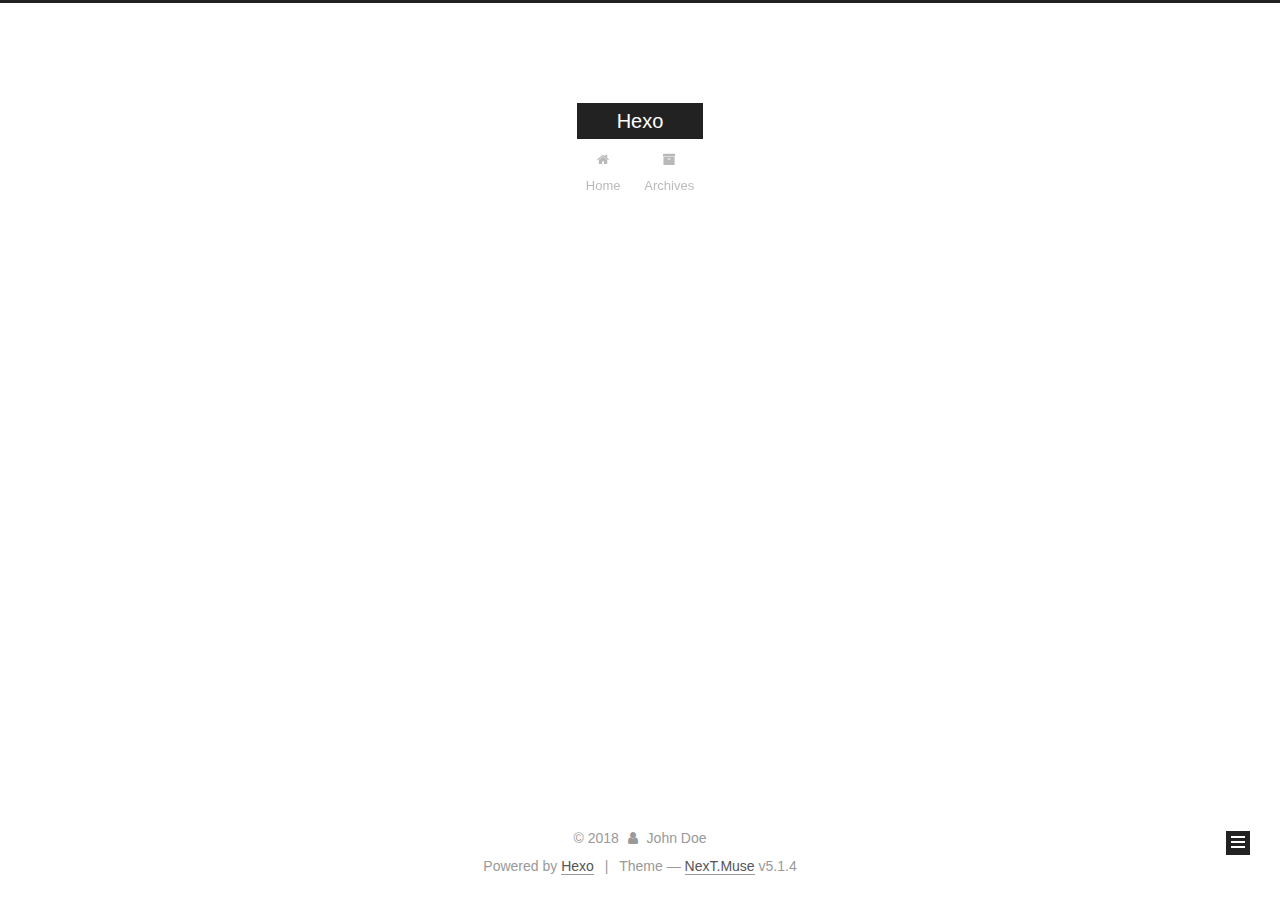
==== archives/index.html @ 98f37460 "Site updated: 2018-10-31 22:05:42" ====
<!DOCTYPE html>



  


<html class="theme-next muse use-motion" lang="">
<head><meta name="generator" content="Hexo 3.8.0">
  <meta charset="UTF-8">
<meta http-equiv="X-UA-Compatible" content="IE=edge">
<meta name="viewport" content="width=device-width, initial-scale=1, maximum-scale=1">
<meta name="theme-color" content="#222">









<meta http-equiv="Cache-Control" content="no-transform">
<meta http-equiv="Cache-Control" content="no-siteapp">
















  
  
  <link href="/lib/fancybox/source/jquery.fancybox.css?v=2.1.5" rel="stylesheet" type="text/css">







<link href="/lib/font-awesome/css/font-awesome.min.css?v=4.6.2" rel="stylesheet" type="text/css">

<link href="/css/main.css?v=5.1.4" rel="stylesheet" type="text/css">


  <link rel="apple-touch-icon" sizes="180x180" href="/images/apple-touch-icon-next.png?v=5.1.4">


  <link rel="icon" type="image/png" sizes="32x32" href="/images/favicon-32x32-next.png?v=5.1.4">


  <link rel="icon" type="image/png" sizes="16x16" href="/images/favicon-16x16-next.png?v=5.1.4">


  <link rel="mask-icon" href="/images/logo.svg?v=5.1.4" color="#222">





  <meta name="keywords" content="Hexo, NexT">










<meta property="og:type" content="website">
<meta property="og:title" content="Hexo">
<meta property="og:url" content="http://yoursite.com/archives/index.html">
<meta property="og:site_name" content="Hexo">
<meta property="og:locale" content="default">
<meta name="twitter:card" content="summary">
<meta name="twitter:title" content="Hexo">



<script type="text/javascript" id="hexo.configurations">
  var NexT = window.NexT || {};
  var CONFIG = {
    root: '/',
    scheme: 'Muse',
    version: '5.1.4',
    sidebar: {"position":"left","display":"post","offset":12,"b2t":false,"scrollpercent":false,"onmobile":false},
    fancybox: true,
    tabs: true,
    motion: {"enable":true,"async":false,"transition":{"post_block":"fadeIn","post_header":"slideDownIn","post_body":"slideDownIn","coll_header":"slideLeftIn","sidebar":"slideUpIn"}},
    duoshuo: {
      userId: '0',
      author: 'Author'
    },
    algolia: {
      applicationID: '',
      apiKey: '',
      indexName: '',
      hits: {"per_page":10},
      labels: {"input_placeholder":"Search for Posts","hits_empty":"We didn't find any results for the search: ${query}","hits_stats":"${hits} results found in ${time} ms"}
    }
  };
</script>



  <link rel="canonical" href="http://yoursite.com/archives/">





  <title>Archive | Hexo</title>
  








</head>

<body itemscope="" itemtype="http://schema.org/WebPage" lang="default">

  
  
    
  

  <div class="container sidebar-position-left page-archive">
    <div class="headband"></div>

    <header id="header" class="header" itemscope="" itemtype="http://schema.org/WPHeader">
      <div class="header-inner"><div class="site-brand-wrapper">
  <div class="site-meta ">
    

    <div class="custom-logo-site-title">
      <a href="/" class="brand" rel="start">
        <span class="logo-line-before"><i></i></span>
        <span class="site-title">Hexo</span>
        <span class="logo-line-after"><i></i></span>
      </a>
    </div>
      
        <p class="site-subtitle"></p>
      
  </div>

  <div class="site-nav-toggle">
    <button>
      <span class="btn-bar"></span>
      <span class="btn-bar"></span>
      <span class="btn-bar"></span>
    </button>
  </div>
</div>

<nav class="site-nav">
  

  
    <ul id="menu" class="menu">
      
        
        <li class="menu-item menu-item-home">
          <a href="/" rel="section">
            
              <i class="menu-item-icon fa fa-fw fa-home"></i> <br>
            
            Home
          </a>
        </li>
      
        
        <li class="menu-item menu-item-archives">
          <a href="/archives/" rel="section">
            
              <i class="menu-item-icon fa fa-fw fa-archive"></i> <br>
            
            Archives
          </a>
        </li>
      

      
    </ul>
  

  
</nav>



 </div>
    </header>

    <main id="main" class="main">
      <div class="main-inner">
        <div class="content-wrap">
          <div id="content" class="content">
            

  
  
  
  <div class="post-block archive">
    <div id="posts" class="posts-collapse">
      <span class="archive-move-on"></span>

      <span class="archive-page-counter">
        
        
        
          
        
        Um..! 1 post. Keep on posting.
      </span>

      

        
        
        

        
          
          <div class="collection-title">
            <h1 class="archive-year" id="archive-year-2018">2018</h1>
          </div>
        
        

        

  <article class="post post-type-normal" itemscope="" itemtype="http://schema.org/Article">
    <header class="post-header">

      <h2 class="post-title">
        
            <a class="post-title-link" href="/2018/10/31/hello-world/" itemprop="url">
              
                <span itemprop="name">Hello World</span>
              
            </a>
        
      </h2>

      <div class="post-meta">
        <time class="post-time" itemprop="dateCreated" datetime="2018-10-31T20:22:15+08:00" content="2018-10-31">
          10-31
        </time>
      </div>

    </header>
  </article>



      

    </div>
  </div>
  
  
  

  



          </div>
          


          

        </div>
        
          
  
  <div class="sidebar-toggle">
    <div class="sidebar-toggle-line-wrap">
      <span class="sidebar-toggle-line sidebar-toggle-line-first"></span>
      <span class="sidebar-toggle-line sidebar-toggle-line-middle"></span>
      <span class="sidebar-toggle-line sidebar-toggle-line-last"></span>
    </div>
  </div>

  <aside id="sidebar" class="sidebar">
    
    <div class="sidebar-inner">

      

      

      <section class="site-overview-wrap sidebar-panel sidebar-panel-active">
        <div class="site-overview">
          <div class="site-author motion-element" itemprop="author" itemscope="" itemtype="http://schema.org/Person">
            
              <p class="site-author-name" itemprop="name">John Doe</p>
              <p class="site-description motion-element" itemprop="description"></p>
          </div>

          <nav class="site-state motion-element">

            
              <div class="site-state-item site-state-posts">
              
                <a href="/archives/">
              
                  <span class="site-state-item-count">1</span>
                  <span class="site-state-item-name">posts</span>
                </a>
              </div>
            

            

            

          </nav>

          

          

          
          

          
          

          

        </div>
      </section>

      

      

    </div>
  </aside>


        
      </div>
    </main>

    <footer id="footer" class="footer">
      <div class="footer-inner">
        <div class="copyright">&copy; <span itemprop="copyrightYear">2018</span>
  <span class="with-love">
    <i class="fa fa-user"></i>
  </span>
  <span class="author" itemprop="copyrightHolder">John Doe</span>

  
</div>


  <div class="powered-by">Powered by <a class="theme-link" target="_blank" href="https://hexo.io">Hexo</a></div>



  <span class="post-meta-divider">|</span>



  <div class="theme-info">Theme &mdash; <a class="theme-link" target="_blank" href="https://github.com/iissnan/hexo-theme-next">NexT.Muse</a> v5.1.4</div>




        







        
      </div>
    </footer>

    
      <div class="back-to-top">
        <i class="fa fa-arrow-up"></i>
        
      </div>
    

    

  </div>

  

<script type="text/javascript">
  if (Object.prototype.toString.call(window.Promise) !== '[object Function]') {
    window.Promise = null;
  }
</script>









  












  
  
    <script type="text/javascript" src="/lib/jquery/index.js?v=2.1.3"></script>
  

  
  
    <script type="text/javascript" src="/lib/fastclick/lib/fastclick.min.js?v=1.0.6"></script>
  

  
  
    <script type="text/javascript" src="/lib/jquery_lazyload/jquery.lazyload.js?v=1.9.7"></script>
  

  
  
    <script type="text/javascript" src="/lib/velocity/velocity.min.js?v=1.2.1"></script>
  

  
  
    <script type="text/javascript" src="/lib/velocity/velocity.ui.min.js?v=1.2.1"></script>
  

  
  
    <script type="text/javascript" src="/lib/fancybox/source/jquery.fancybox.pack.js?v=2.1.5"></script>
  


  


  <script type="text/javascript" src="/js/src/utils.js?v=5.1.4"></script>

  <script type="text/javascript" src="/js/src/motion.js?v=5.1.4"></script>



  
  

  

  


  <script type="text/javascript" src="/js/src/bootstrap.js?v=5.1.4"></script>



  


  




	





  





  












  





  

  

  

  
  

  

  

  

</body>
</html>
---- css/main.css ----
/* normalize.css v3.0.2 | MIT License | git.io/normalize */
html {
  font-family: sans-serif; /* 1 */
  -ms-text-size-adjust: 100%; /* 2 */
  -webkit-text-size-adjust: 100%; /* 2 */
}
body {
  margin: 0;
}
article,
aside,
details,
figcaption,
figure,
footer,
header,
hgroup,
main,
menu,
nav,
section,
summary {
  display: block;
}
audio,
canvas,
progress,
video {
  display: inline-block; /* 1 */
  vertical-align: baseline; /* 2 */
}
audio:not([controls]) {
  display: none;
  height: 0;
}
[hidden],
template {
  display: none;
}
a {
  background-color: transparent;
}
a:active,
a:hover {
  outline: 0;
}
abbr[title] {
  border-bottom: 1px dotted;
}
b,
strong {
  font-weight: bold;
}
dfn {
  font-style: italic;
}
h1 {
  font-size: 2em;
  margin: 0.67em 0;
}
mark {
  background: #ff0;
  color: #000;
}
small {
  font-size: 80%;
}
sub,
sup {
  font-size: 75%;
  line-height: 0;
  position: relative;
  vertical-align: baseline;
}
sup {
  top: -0.5em;
}
sub {
  bottom: -0.25em;
}
img {
  border: 0;
}
svg:not(:root) {
  overflow: hidden;
}
figure {
  margin: 1em 40px;
}
hr {
  -moz-box-sizing: content-box;
  box-sizing: content-box;
  height: 0;
}
pre {
  overflow: auto;
}
code,
kbd,
pre,
samp {
  font-family: monospace, monospace;
  font-size: 1em;
}
button,
input,
optgroup,
select,
textarea {
  color: inherit; /* 1 */
  font: inherit; /* 2 */
  margin: 0; /* 3 */
}
button {
  overflow: visible;
}
button,
select {
  text-transform: none;
}
button,
html input[type="button"],
input[type="reset"],
input[type="submit"] {
  -webkit-appearance: button; /* 2 */
  cursor: pointer; /* 3 */
}
button[disabled],
html input[disabled] {
  cursor: default;
}
button::-moz-focus-inner,
input::-moz-focus-inner {
  border: 0;
  padding: 0;
}
input {
  line-height: normal;
}
input[type="checkbox"],
input[type="radio"] {
  box-sizing: border-box; /* 1 */
  padding: 0; /* 2 */
}
input[type="number"]::-webkit-inner-spin-button,
input[type="number"]::-webkit-outer-spin-button {
  height: auto;
}
input[type="search"] {
  -webkit-appearance: textfield; /* 1 */
  -moz-box-sizing: content-box;
  -webkit-box-sizing: content-box; /* 2 */
  box-sizing: content-box;
}
input[type="search"]::-webkit-search-cancel-button,
input[type="search"]::-webkit-search-decoration {
  -webkit-appearance: none;
}
fieldset {
  border: 1px solid #c0c0c0;
  margin: 0 2px;
  padding: 0.35em 0.625em 0.75em;
}
legend {
  border: 0; /* 1 */
  padding: 0; /* 2 */
}
textarea {
  overflow: auto;
}
optgroup {
  font-weight: bold;
}
table {
  border-collapse: collapse;
  border-spacing: 0;
}
td,
th {
  padding: 0;
}
::selection {
  background: #262a30;
  color: #fff;
}
body {
  position: relative;
  font-family: 'Lato', "PingFang SC", "Microsoft YaHei", sans-serif;
  font-size: 14px;
  line-height: 2;
  color: #555;
  background: #fff;
}
@media (max-width: 767px) {
  body {
    padding-right: 0 !important;
  }
}
@media (min-width: 768px) and (max-width: 991px) {
  body {
    padding-right: 0 !important;
  }
}
@media (min-width: 1600px) {
  body {
    font-size: 16px;
  }
}
h1,
h2,
h3,
h4,
h5,
h6 {
  margin: 0;
  padding: 0;
  font-weight: bold;
  line-height: 1.5;
  font-family: 'Lato', "PingFang SC", "Microsoft YaHei", sans-serif;
}
h2,
h3,
h4,
h5,
h6 {
  margin: 20px 0 15px;
}
h1 {
  font-size: 22px;
}
@media (max-width: 767px) {
  h1 {
    font-size: 18px;
  }
}
h2 {
  font-size: 20px;
}
@media (max-width: 767px) {
  h2 {
    font-size: 16px;
  }
}
h3 {
  font-size: 18px;
}
@media (max-width: 767px) {
  h3 {
    font-size: 14px;
  }
}
h4 {
  font-size: 16px;
}
@media (max-width: 767px) {
  h4 {
    font-size: 12px;
  }
}
h5 {
  font-size: 14px;
}
@media (max-width: 767px) {
  h5 {
    font-size: 10px;
  }
}
h6 {
  font-size: 12px;
}
@media (max-width: 767px) {
  h6 {
    font-size: 8px;
  }
}
p {
  margin: 0 0 20px 0;
}
a {
  color: #555;
  text-decoration: none;
  outline: none;
  border-bottom: 1px solid #999;
  word-wrap: break-word;
}
a:hover {
  color: #222;
  border-bottom-color: #222;
}
blockquote {
  margin: 0;
  padding: 0;
}
img {
  display: block;
  margin: auto;
  max-width: 100%;
  height: auto;
}
hr {
  margin: 40px 0;
  height: 3px;
  border: none;
  background-color: #ddd;
  background-image: repeating-linear-gradient(-45deg, #fff, #fff 4px, transparent 4px, transparent 8px);
}
blockquote {
  padding: 0 15px;
  color: #666;
  border-left: 4px solid #ddd;
}
blockquote cite::before {
  content: "-";
  padding: 0 5px;
}
dt {
  font-weight: 700;
}
dd {
  margin: 0;
  padding: 0;
}
kbd {
  border: 1px solid #ccc;
  border-radius: 0.2em;
  box-shadow: 0.1em 0.1em 0.2em rgba(0,0,0,0.1);
  background-color: #f9f9f9;
  font-family: inherit;
  background-image: -webkit-linear-gradient(top, #eee, #fff, #eee);
  padding: 0.1em 0.3em;
  white-space: nowrap;
}
.text-left {
  text-align: left;
}
.text-center {
  text-align: center;
}
.text-right {
  text-align: right;
}
.text-justify {
  text-align: justify;
}
.text-nowrap {
  white-space: nowrap;
}
.text-lowercase {
  text-transform: lowercase;
}
.text-uppercase {
  text-transform: uppercase;
}
.text-capitalize {
  text-transform: capitalize;
}
.center-block {
  display: block;
  margin-left: auto;
  margin-right: auto;
}
.clearfix:before,
.clearfix:after {
  content: " ";
  display: table;
}
.clearfix:after {
  clear: both;
}
.pullquote {
  width: 45%;
}
.pullquote.left {
  float: left;
  margin-left: 5px;
  margin-right: 10px;
}
.pullquote.right {
  float: right;
  margin-left: 10px;
  margin-right: 5px;
}
.affix.affix.affix {
  position: fixed;
}
.translation {
  margin-top: -20px;
  font-size: 14px;
  color: #999;
}
.scrollbar-measure {
  width: 100px;
  height: 100px;
  overflow: scroll;
  position: absolute;
  top: -9999px;
}
.use-motion .motion-element {
  opacity: 0;
}
table {
  margin: 20px 0;
  width: 100%;
  border-collapse: collapse;
  border-spacing: 0;
  border: 1px solid #ddd;
  font-size: 14px;
  table-layout: fixed;
  word-wrap: break-all;
}
table>tbody>tr:nth-of-type(odd) {
  background-color: #f9f9f9;
}
table>tbody>tr:hover {
  background-color: #f5f5f5;
}
caption,
th,
td {
  padding: 8px;
  text-align: left;
  vertical-align: middle;
  font-weight: normal;
}
th,
td {
  border-bottom: 3px solid #ddd;
  border-right: 1px solid #eee;
}
th {
  padding-bottom: 10px;
  font-weight: 700;
}
td {
  border-bottom-width: 1px;
}
html,
body {
  height: 100%;
}
.container {
  position: relative;
  min-height: 100%;
}
.header-inner {
  margin: 0 auto;
  padding: 100px 0 70px;
  width: 700px;
}
@media (min-width: 1600px) {
  .container .header-inner {
    width: 900px;
  }
}
.main {
  padding-bottom: 150px;
}
.main-inner {
  margin: 0 auto;
  width: 700px;
}
@media (min-width: 1600px) {
  .container .main-inner {
    width: 900px;
  }
}
.footer {
  position: absolute;
  left: 0;
  bottom: 0;
  width: 100%;
  min-height: 50px;
}
.footer-inner {
  box-sizing: border-box;
  margin: 20px auto;
  width: 700px;
}
@media (min-width: 1600px) {
  .container .footer-inner {
    width: 900px;
  }
}
pre,
.highlight {
  overflow: auto;
  margin: 20px 0;
  padding: 0;
  font-size: 13px;
  color: #4d4d4c;
  background: #f7f7f7;
  line-height: 1.6;
}
pre,
code {
  font-family: consolas, Menlo, "PingFang SC", "Microsoft YaHei", monospace;
}
code {
  padding: 2px 4px;
  word-wrap: break-word;
  color: #555;
  background: #eee;
  border-radius: 3px;
  font-size: 13px;
}
pre {
  padding: 10px;
}
pre code {
  padding: 0;
  color: #4d4d4c;
  background: none;
  text-shadow: none;
}
.highlight {
  border-radius: 1px;
}
.highlight pre {
  border: none;
  margin: 0;
  padding: 10px 0;
}
.highlight table {
  margin: 0;
  width: auto;
  border: none;
}
.highlight td {
  border: none;
  padding: 0;
}
.highlight figcaption {
  font-size: 1em;
  color: #4d4d4c;
  line-height: 1em;
  margin-bottom: 1em;
}
.highlight figcaption:before,
.highlight figcaption:after {
  content: " ";
  display: table;
}
.highlight figcaption:after {
  clear: both;
}
.highlight figcaption a {
  float: right;
  color: #4d4d4c;
}
.highlight figcaption a:hover {
  border-bottom-color: #4d4d4c;
}
.highlight .gutter pre {
  padding-left: 10px;
  padding-right: 10px;
  color: #869194;
  text-align: right;
  background-color: #eff2f3;
}
.highlight .code pre {
  width: 100%;
  padding-left: 10px;
  padding-right: 10px;
  background-color: #f7f7f7;
}
.highlight .line {
  height: 20px;
}
.gutter {
  -webkit-user-select: none;
  -moz-user-select: none;
  -ms-user-select: none;
  user-select: none;
}
.gist table {
  width: auto;
}
.gist table td {
  border: none;
}
pre .deletion {
  background: #fdd;
}
pre .addition {
  background: #dfd;
}
pre .meta {
  color: #8959a8;
}
pre .comment {
  color: #8e908c;
}
pre .variable,
pre .attribute,
pre .tag,
pre .regexp,
pre .ruby .constant,
pre .xml .tag .title,
pre .xml .pi,
pre .xml .doctype,
pre .html .doctype,
pre .css .id,
pre .css .class,
pre .css .pseudo {
  color: #c82829;
}
pre .number,
pre .preprocessor,
pre .built_in,
pre .literal,
pre .params,
pre .constant,
pre .command {
  color: #f5871f;
}
pre .ruby .class .title,
pre .css .rules .attribute,
pre .string,
pre .value,
pre .inheritance,
pre .header,
pre .ruby .symbol,
pre .xml .cdata,
pre .special,
pre .number,
pre .formula {
  color: #718c00;
}
pre .title,
pre .css .hexcolor {
  color: #3e999f;
}
pre .function,
pre .python .decorator,
pre .python .title,
pre .ruby .function .title,
pre .ruby .title .keyword,
pre .perl .sub,
pre .javascript .title,
pre .coffeescript .title {
  color: #4271ae;
}
pre .keyword,
pre .javascript .function {
  color: #8959a8;
}
.full-image.full-image.full-image.full-image {
  border: none;
  max-width: 100%;
  width: auto;
  margin: 20px auto 25px;
}
@media (min-width: 992px) {
  .full-image.full-image.full-image.full-image {
    max-width: none;
    width: 110%;
    margin: 25px -5%;
  }
}
.blockquote-center,
.page-home .post-type-quote blockquote,
.page-post-detail .post-type-quote blockquote {
  position: relative;
  margin: 40px 0;
  padding: 0;
  border-left: none;
  text-align: center;
}
.blockquote-center::before,
.page-home .post-type-quote blockquote::before,
.page-post-detail .post-type-quote blockquote::before,
.blockquote-center::after,
.page-home .post-type-quote blockquote::after,
.page-post-detail .post-type-quote blockquote::after {
  position: absolute;
  content: ' ';
  display: block;
  width: 100%;
  height: 24px;
  opacity: 0.2;
  background-repeat: no-repeat;
  background-position: 0 -6px;
  background-size: 22px 22px;
}
.blockquote-center::before,
.page-home .post-type-quote blockquote::before,
.page-post-detail .post-type-quote blockquote::before {
  top: -20px;
  background-image: url("../images/quote-l.svg");
  border-top: 1px solid #ccc;
}
.blockquote-center::after,
.page-home .post-type-quote blockquote::after,
.page-post-detail .post-type-quote blockquote::after {
  bottom: -20px;
  background-image: url("../images/quote-r.svg");
  border-bottom: 1px solid #ccc;
  background-position: 100% 8px;
}
.blockquote-center p,
.page-home .post-type-quote blockquote p,
.page-post-detail .post-type-quote blockquote p,
.blockquote-center div,
.page-home .post-type-quote blockquote div,
.page-post-detail .post-type-quote blockquote div {
  text-align: center;
}
.post .post-body .group-picture img {
  box-sizing: border-box;
  padding: 0 3px;
  border: none;
}
.post .group-picture-row {
  overflow: hidden;
  margin-top: 6px;
}
.post .group-picture-row:first-child {
  margin-top: 0;
}
.post .group-picture-column {
  float: left;
}
.page-post-detail .post-body .group-picture-column {
  float: none;
  margin-top: 10px;
  width: auto !important;
}
.page-post-detail .post-body .group-picture-column img {
  margin: 0 auto;
}
.page-archive .group-picture-container {
  overflow: hidden;
}
.page-archive .group-picture-row {
  float: left;
}
.page-archive .group-picture-row:first-child {
  margin-top: 6px;
}
.page-archive .group-picture-column {
  max-width: 150px;
  max-height: 150px;
}
.post-body .note {
  position: relative;
  padding: 15px;
  margin-bottom: 20px;
  border: 1px solid #eee;
  border-left-width: 5px;
  border-radius: 3px;
}
.post-body .note h2,
.post-body .note h3,
.post-body .note h4,
.post-body .note h5,
.post-body .note h6 {
  margin-top: 0;
  margin-bottom: 0;
  border-bottom: initial;
  padding-top: 0 !important;
}
.post-body .note p:first-child,
.post-body .note ul:first-child,
.post-body .note ol:first-child,
.post-body .note table:first-child,
.post-body .note pre:first-child,
.post-body .note blockquote:first-child {
  margin-top: 0;
}
.post-body .note p:last-child,
.post-body .note ul:last-child,
.post-body .note ol:last-child,
.post-body .note table:last-child,
.post-body .note pre:last-child,
.post-body .note blockquote:last-child {
  margin-bottom: 0;
}
.post-body .note.default {
  border-left-color: #777;
}
.post-body .note.default h2,
.post-body .note.default h3,
.post-body .note.default h4,
.post-body .note.default h5,
.post-body .note.default h6 {
  color: #777;
}
.post-body .note.primary {
  border-left-color: #6f42c1;
}
.post-body .note.primary h2,
.post-body .note.primary h3,
.post-body .note.primary h4,
.post-body .note.primary h5,
.post-body .note.primary h6 {
  color: #6f42c1;
}
.post-body .note.info {
  border-left-color: #428bca;
}
.post-body .note.info h2,
.post-body .note.info h3,
.post-body .note.info h4,
.post-body .note.info h5,
.post-body .note.info h6 {
  color: #428bca;
}
.post-body .note.success {
  border-left-color: #5cb85c;
}
.post-body .note.success h2,
.post-body .note.success h3,
.post-body .note.success h4,
.post-body .note.success h5,
.post-body .note.success h6 {
  color: #5cb85c;
}
.post-body .note.warning {
  border-left-color: #f0ad4e;
}
.post-body .note.warning h2,
.post-body .note.warning h3,
.post-body .note.warning h4,
.post-body .note.warning h5,
.post-body .note.warning h6 {
  color: #f0ad4e;
}
.post-body .note.danger {
  border-left-color: #d9534f;
}
.post-body .note.danger h2,
.post-body .note.danger h3,
.post-body .note.danger h4,
.post-body .note.danger h5,
.post-body .note.danger h6 {
  color: #d9534f;
}
.post-body .label {
  display: inline;
  padding: 0 2px;
  white-space: nowrap;
}
.post-body .label.default {
  background-color: #f0f0f0;
}
.post-body .label.primary {
  background-color: #efe6f7;
}
.post-body .label.info {
  background-color: #e5f2f8;
}
.post-body .label.success {
  background-color: #e7f4e9;
}
.post-body .label.warning {
  background-color: #fcf6e1;
}
.post-body .label.danger {
  background-color: #fae8eb;
}
.post-body .tabs {
  position: relative;
  display: block;
  margin-bottom: 20px;
  padding-top: 10px;
}
.post-body .tabs ul.nav-tabs {
  margin: 0;
  padding: 0;
  display: flex;
  margin-bottom: -1px;
}
@media (max-width: 413px) {
  .post-body .tabs ul.nav-tabs {
    display: block;
    margin-bottom: 5px;
  }
}
.post-body .tabs ul.nav-tabs li.tab {
  list-style-type: none !important;
  margin: 0 0.25em 0 0;
  border-top: 3px solid transparent;
  border-left: 1px solid transparent;
  border-right: 1px solid transparent;
}
@media (max-width: 413px) {
  .post-body .tabs ul.nav-tabs li.tab {
    margin: initial;
    border-top: 1px solid transparent;
    border-left: 3px solid transparent;
    border-right: 1px solid transparent;
    border-bottom: 1px solid transparent;
  }
}
.post-body .tabs ul.nav-tabs li.tab a {
  outline: 0;
  border-bottom: initial;
  display: block;
  line-height: 1.8em;
  padding: 0.25em 0.75em;
  transition-duration: 0.2s;
  transition-timing-function: ease-out;
  transition-delay: 0s;
}
.post-body .tabs ul.nav-tabs li.tab a i {
  width: 1.285714285714286em;
}
.post-body .tabs ul.nav-tabs li.tab.active {
  border-top: 3px solid #fc6423;
  border-left: 1px solid #ddd;
  border-right: 1px solid #ddd;
  background-color: #fff;
}
@media (max-width: 413px) {
  .post-body .tabs ul.nav-tabs li.tab.active {
    border-top: 1px solid #ddd;
    border-left: 3px solid #fc6423;
    border-right: 1px solid #ddd;
    border-bottom: 1px solid #ddd;
  }
}
.post-body .tabs ul.nav-tabs li.tab.active a {
  cursor: default;
  color: #555;
}
.post-body .tabs .tab-content {
  background-color: #fff;
}
.post-body .tabs .tab-content .tab-pane {
  border: 1px solid #ddd;
  padding: 20px 20px 0 20px;
}
.post-body .tabs .tab-content .tab-pane:not(.active) {
  display: none !important;
}
.post-body .tabs .tab-content .tab-pane.active {
  display: block !important;
}
.btn {
  display: inline-block;
  padding: 0 20px;
  font-size: 14px;
  color: #fff;
  background: #222;
  border: 2px solid #222;
  text-decoration: none;
  border-radius: 0;
  transition-property: background-color;
  transition-duration: 0.2s;
  transition-timing-function: ease-in-out;
  transition-delay: 0s;
  line-height: 2;
}
.btn:hover {
  border-color: #222;
  color: #222;
  background: #fff;
}
.btn +.btn {
  margin: 0 0 8px 8px;
}
.btn .fa-fw {
  width: 1.285714285714286em;
  text-align: left;
}
.btn-bar {
  display: block;
  width: 22px;
  height: 2px;
  background: #555;
  border-radius: 1px;
}
.btn-bar+.btn-bar {
  margin-top: 4px;
}
.pagination {
  margin: 120px 0 40px;
  text-align: center;
  border-top: 1px solid #eee;
}
.page-number-basic,
.pagination .prev,
.pagination .next,
.pagination .page-number,
.pagination .space {
  display: inline-block;
  position: relative;
  top: -1px;
  margin: 0 10px;
  padding: 0 11px;
}
@media (max-width: 767px) {
  .page-number-basic,
  .pagination .prev,
  .pagination .next,
  .pagination .page-number,
  .pagination .space {
    margin: 0 5px;
  }
}
.pagination .prev,
.pagination .next,
.pagination .page-number {
  border-bottom: 0;
  border-top: 1px solid #eee;
  transition-property: border-color;
  transition-duration: 0.2s;
  transition-timing-function: ease-in-out;
  transition-delay: 0s;
}
.pagination .prev:hover,
.pagination .next:hover,
.pagination .page-number:hover {
  border-top-color: #222;
}
.pagination .space {
  padding: 0;
  margin: 0;
}
.pagination .prev {
  margin-left: 0;
}
.pagination .next {
  margin-right: 0;
}
.pagination .page-number.current {
  color: #fff;
  background: #ccc;
  border-top-color: #ccc;
}
@media (max-width: 767px) {
  .pagination {
    border-top: none;
  }
  .pagination .prev,
  .pagination .next,
  .pagination .page-number {
    margin-bottom: 10px;
    border-top: 0;
    border-bottom: 1px solid #eee;
    padding: 0 10px;
  }
  .pagination .prev:hover,
  .pagination .next:hover,
  .pagination .page-number:hover {
    border-bottom-color: #222;
  }
}
.comments {
  margin: 60px 20px 0;
}
.tag-cloud {
  text-align: center;
}
.tag-cloud a {
  display: inline-block;
  margin: 10px;
}
.back-to-top {
  box-sizing: border-box;
  position: fixed;
  bottom: -100px;
  right: 30px;
  z-index: 1050;
  padding: 0 6px;
  width: 24px;
  background: #222;
  font-size: 12px;
  opacity: 1;
  color: #fff;
  cursor: pointer;
  text-align: center;
  -webkit-transform: translateZ(0);
  transition-property: bottom;
  transition-duration: 0.2s;
  transition-timing-function: ease-in-out;
  transition-delay: 0s;
}
@media (min-width: 768px) and (max-width: 991px) {
  .back-to-top {
    display: none !important;
  }
}
@media (max-width: 767px) {
  .back-to-top {
    display: none !important;
  }
}
.back-to-top.back-to-top-on {
  bottom: 19px;
}
.header {
  background: transparent;
}
.header-inner {
  position: relative;
}
.headband {
  height: 3px;
  background: #222;
}
.site-meta {
  margin: 0;
  text-align: center;
}
@media (max-width: 767px) {
  .site-meta {
    text-align: center;
  }
}
.brand {
  position: relative;
  display: inline-block;
  padding: 0 40px;
  color: #fff;
  background: #222;
  border-bottom: none;
}
.brand:hover {
  color: #fff;
}
.logo {
  display: inline-block;
  margin-right: 5px;
  line-height: 36px;
  vertical-align: top;
}
.site-title {
  display: inline-block;
  vertical-align: top;
  line-height: 36px;
  font-size: 20px;
  font-weight: normal;
  font-family: 'Lato', "PingFang SC", "Microsoft YaHei", sans-serif;
}
.site-subtitle {
  margin-top: 10px;
  font-size: 13px;
  color: #999;
}
.use-motion .brand {
  opacity: 0;
}
.use-motion .logo,
.use-motion .site-title,
.use-motion .site-subtitle {
  opacity: 0;
  position: relative;
  top: -10px;
}
.site-nav-toggle {
  display: none;
  position: absolute;
  top: 10px;
  left: 10px;
}
@media (max-width: 767px) {
  .site-nav-toggle {
    display: block;
  }
}
.site-nav-toggle button {
  margin-top: 2px;
  padding: 9px 10px;
  background: transparent;
  border: none;
}
@media (max-width: 767px) {
  .site-nav {
    display: none;
    margin: 0 -10px;
    padding: 0 10px;
    clear: both;
    border-top: 1px solid #ddd;
  }
}
@media (min-width: 768px) and (max-width: 991px) {
  .site-nav {
    display: block !important;
  }
}
@media (min-width: 992px) {
  .site-nav {
    display: block !important;
  }
}
.menu {
  margin-top: 20px;
  padding-left: 0;
  text-align: center;
}
.menu .menu-item {
  display: inline-block;
  margin: 0 10px;
  list-style: none;
}
@media screen and (max-width: 767px) {
  .menu .menu-item {
    margin-top: 10px;
  }
}
.menu .menu-item a {
  display: block;
  font-size: 13px;
  line-height: inherit;
  border-bottom: 1px solid transparent;
  transition-property: border-color;
  transition-duration: 0.2s;
  transition-timing-function: ease-in-out;
  transition-delay: 0s;
}
.menu .menu-item a:hover {
  border-bottom-color: #222;
}
.menu .menu-item .fa {
  margin-right: 5px;
}
.use-motion .menu-item {
  opacity: 0;
}
.post-body {
  font-family: 'Lato', "PingFang SC", "Microsoft YaHei", sans-serif;
}
@media (max-width: 767px) {
  .post-body {
    word-break: break-word;
  }
}
.post-body .fancybox img {
  display: block !important;
  margin: 0 auto;
  cursor: pointer;
  cursor: zoom-in;
  cursor: -webkit-zoom-in;
}
.post-body .image-caption,
.post-body .figure .caption {
  margin: -20px auto 15px;
  text-align: center;
  font-size: 14px;
  color: #999;
  font-weight: bold;
  line-height: 1;
}
.post-sticky-flag {
  display: inline-block;
  font-size: 16px;
  -ms-transform: rotate(30deg);
  -webkit-transform: rotate(30deg);
  -moz-transform: rotate(30deg);
  -ms-transform: rotate(30deg);
  -o-transform: rotate(30deg);
  transform: rotate(30deg);
}
.use-motion .post-block,
.use-motion .pagination,
.use-motion .comments {
  opacity: 0;
}
.use-motion .post-header {
  opacity: 0;
}
.use-motion .post-body {
  opacity: 0;
}
.use-motion .collection-title {
  opacity: 0;
}
.posts-expand {
  padding-top: 40px;
}
@media (max-width: 767px) {
  .posts-expand {
    margin: 0 20px;
  }
  .post-body pre .gutter pre {
    padding-right: 10px;
  }
  .post-body .highlight {
    margin-left: 0px;
    margin-right: 0px;
    padding: 0;
  }
  .post-body .highlight .gutter pre {
    padding-right: 10px;
  }
}
@media (min-width: 992px) {
  .posts-expand .post-body {
    text-align: justify;
  }
}
.posts-expand .post-body h2,
.posts-expand .post-body h3,
.posts-expand .post-body h4,
.posts-expand .post-body h5,
.posts-expand .post-body h6 {
  padding-top: 10px;
}
.posts-expand .post-body h2 .header-anchor,
.posts-expand .post-body h3 .header-anchor,
.posts-expand .post-body h4 .header-anchor,
.posts-expand .post-body h5 .header-anchor,
.posts-expand .post-body h6 .header-anchor {
  float: right;
  margin-left: 10px;
  color: #ccc;
  border-bottom-style: none;
  visibility: hidden;
}
.posts-expand .post-body h2 .header-anchor:hover,
.posts-expand .post-body h3 .header-anchor:hover,
.posts-expand .post-body h4 .header-anchor:hover,
.posts-expand .post-body h5 .header-anchor:hover,
.posts-expand .post-body h6 .header-anchor:hover {
  color: inherit;
}
.posts-expand .post-body h2:hover .header-anchor,
.posts-expand .post-body h3:hover .header-anchor,
.posts-expand .post-body h4:hover .header-anchor,
.posts-expand .post-body h5:hover .header-anchor,
.posts-expand .post-body h6:hover .header-anchor {
  visibility: visible;
}
.posts-expand .post-body ul li {
  list-style: circle;
}
.posts-expand .post-body img {
  box-sizing: border-box;
  margin: auto;
  padding: 3px;
  border: 1px solid #ddd;
}
.posts-expand .post-body .fancybox img {
  margin: 0 auto 25px;
}
@media (max-width: 767px) {
  .posts-collapse {
    margin: 0 20px;
  }
  .posts-collapse .post-title,
  .posts-collapse .post-meta {
    display: block;
    width: auto;
    text-align: left;
  }
}
.posts-collapse {
  position: relative;
  z-index: 1010;
  margin-left: 55px;
}
.posts-collapse::after {
  content: " ";
  position: absolute;
  top: 20px;
  left: 0;
  margin-left: -2px;
  width: 4px;
  height: 100%;
  background: #f5f5f5;
  z-index: -1;
}
@media (max-width: 767px) {
  .posts-collapse {
    margin: 0 20px;
  }
}
.posts-collapse .collection-title {
  position: relative;
  margin: 60px 0;
}
.posts-collapse .collection-title h1,
.posts-collapse .collection-title h2 {
  margin-left: 20px;
}
.posts-collapse .collection-title small {
  color: #bbb;
  margin-left: 5px;
}
.posts-collapse .collection-title::before {
  content: " ";
  position: absolute;
  left: 0;
  top: 50%;
  margin-left: -4px;
  margin-top: -4px;
  width: 8px;
  height: 8px;
  background: #bbb;
  border-radius: 50%;
}
.posts-collapse .post {
  margin: 30px 0;
}
.posts-collapse .post-header {
  position: relative;
  transition-duration: 0.2s;
  transition-timing-function: ease-in-out;
  transition-delay: 0s;
  transition-property: border;
  border-bottom: 1px dashed #ccc;
}
.posts-collapse .post-header::before {
  content: " ";
  position: absolute;
  left: 0;
  top: 12px;
  width: 6px;
  height: 6px;
  margin-left: -4px;
  background: #bbb;
  border-radius: 50%;
  border: 1px solid #fff;
  transition-duration: 0.2s;
  transition-timing-function: ease-in-out;
  transition-delay: 0s;
  transition-property: background;
}
.posts-collapse .post-header:hover {
  border-bottom-color: #666;
}
.posts-collapse .post-header:hover::before {
  background: #222;
}
.posts-collapse .post-meta {
  position: absolute;
  font-size: 12px;
  left: 20px;
  top: 5px;
}
.posts-collapse .post-comments-count {
  display: none;
}
.posts-collapse .post-title {
  margin-left: 60px;
  font-size: 16px;
  font-weight: normal;
  line-height: inherit;
}
.posts-collapse .post-title::after {
  margin-left: 3px;
  opacity: 0.6;
}
.posts-collapse .post-title a {
  color: #666;
  border-bottom: none;
}
.page-home .post-type-quote .post-header,
.page-post-detail .post-type-quote .post-header,
.page-home .post-type-quote .post-tags,
.page-post-detail .post-type-quote .post-tags {
  display: none;
}
.posts-expand .post-title {
  text-align: center;
  word-break: break-word;
  font-weight: 400;
}
.posts-expand .post-title-link {
  display: inline-block;
  position: relative;
  color: #555;
  border-bottom: none;
  line-height: 1.2;
  vertical-align: top;
}
.posts-expand .post-title-link::before {
  content: "";
  position: absolute;
  width: 100%;
  height: 2px;
  bottom: 0;
  left: 0;
  background-color: #000;
  visibility: hidden;
  -webkit-transform: scaleX(0);
  -moz-transform: scaleX(0);
  -ms-transform: scaleX(0);
  -o-transform: scaleX(0);
  transform: scaleX(0);
  transition-duration: 0.2s;
  transition-timing-function: ease-in-out;
  transition-delay: 0s;
}
.posts-expand .post-title-link:hover::before {
  visibility: visible;
  -webkit-transform: scaleX(1);
  -moz-transform: scaleX(1);
  -ms-transform: scaleX(1);
  -o-transform: scaleX(1);
  transform: scaleX(1);
}
.posts-expand .post-title-link .fa {
  font-size: 16px;
}
.posts-expand .post-meta {
  margin: 3px 0 60px 0;
  color: #999;
  font-family: 'Lato', "PingFang SC", "Microsoft YaHei", sans-serif;
  font-size: 12px;
  text-align: center;
}
.posts-expand .post-meta .post-category-list {
  display: inline-block;
  margin: 0;
  padding: 3px;
}
.posts-expand .post-meta .post-category-list-link {
  color: #999;
}
.posts-expand .post-meta .post-description {
  font-size: 14px;
  margin-top: 2px;
}
.post-meta-divider {
  margin: 0 0.5em;
}
.post-meta-item-icon {
  margin-right: 3px;
}
@media (min-width: 768px) and (max-width: 991px) {
  .post-meta-item-icon {
    display: inline-block;
  }
}
@media (max-width: 767px) {
  .post-meta-item-icon {
    display: inline-block;
  }
}
@media (min-width: 768px) and (max-width: 991px) {
  .post-meta-item-text {
    display: none;
  }
}
@media (max-width: 767px) {
  .post-meta-item-text {
    display: none;
  }
}
@media (max-width: 767px) {
  .posts-expand .post-comments-count {
    display: none;
  }
}
.post-button {
  margin-top: 40px;
}
.posts-expand .post-tags {
  margin-top: 40px;
  text-align: center;
}
.posts-expand .post-tags a {
  display: inline-block;
  margin-right: 10px;
  font-size: 13px;
}
.post-nav {
  display: table;
  margin-top: 15px;
  width: 100%;
  border-top: 1px solid #eee;
}
.post-nav-divider {
  display: table-cell;
  width: 10%;
}
.post-nav-item {
  display: table-cell;
  padding: 10px 0 0 0;
  width: 45%;
  vertical-align: top;
}
.post-nav-item a {
  position: relative;
  display: block;
  line-height: 25px;
  font-size: 14px;
  color: #555;
  border-bottom: none;
}
.post-nav-item a:hover {
  color: #222;
  border-bottom: none;
}
.post-nav-item a:active {
  top: 2px;
}
.post-nav-item .fa {
  position: absolute;
  top: 8px;
  left: 0;
  font-size: 12px;
}
.post-nav-next a {
  padding-left: 15px;
}
.post-nav-prev {
  text-align: right;
}
.post-nav-prev a {
  padding-right: 15px;
}
.post-nav-prev .fa {
  right: 0;
  left: auto;
}
.posts-expand .post-eof {
  display: block;
  margin: 80px auto 60px;
  width: 8%;
  height: 1px;
  background: #ccc;
  text-align: center;
}
.post:last-child .post-eof.post-eof.post-eof {
  display: none;
}
.post-gallery {
  display: table;
  table-layout: fixed;
  width: 100%;
  border-collapse: separate;
}
.post-gallery-row {
  display: table-row;
}
.post-gallery .post-gallery-img {
  display: table-cell;
  text-align: center;
  vertical-align: middle;
  border: none;
}
.post-gallery .post-gallery-img img {
  max-width: 100%;
  max-height: 100%;
  border: none;
}
.fancybox-close,
.fancybox-close:hover {
  border: none;
}
.rtl.post-body p,
.rtl.post-body a,
.rtl.post-body h1,
.rtl.post-body h2,
.rtl.post-body h3,
.rtl.post-body h4,
.rtl.post-body h5,
.rtl.post-body h6,
.rtl.post-body li,
.rtl.post-body ul,
.rtl.post-body ol {
  direction: rtl;
  font-family: UKIJ Ekran;
}
.rtl.post-title {
  font-family: UKIJ Ekran;
}
.sidebar {
  position: fixed;
  right: 0;
  top: 0;
  bottom: 0;
  width: 0;
  z-index: 1040;
  box-shadow: inset 0 2px 6px #000;
  background: #222;
  -webkit-transform: translateZ(0);
}
.sidebar a {
  color: #999;
  border-bottom-color: #555;
}
.sidebar a:hover {
  color: #eee;
}
@media (min-width: 768px) and (max-width: 991px) {
  .sidebar {
    display: none !important;
  }
}
@media (max-width: 767px) {
  .sidebar {
    display: none !important;
  }
}
.sidebar-inner {
  position: relative;
  padding: 20px 10px;
  color: #999;
  text-align: center;
}
.site-overview-wrap {
  overflow: hidden;
}
.site-overview {
  overflow-y: auto;
  overflow-x: hidden;
}
.sidebar-toggle {
  position: fixed;
  right: 30px;
  bottom: 45px;
  width: 14px;
  height: 14px;
  padding: 5px;
  background: #222;
  line-height: 0;
  z-index: 1050;
  cursor: pointer;
  -webkit-transform: translateZ(0);
}
@media (min-width: 768px) and (max-width: 991px) {
  .sidebar-toggle {
    display: none !important;
  }
}
@media (max-width: 767px) {
  .sidebar-toggle {
    display: none !important;
  }
}
.sidebar-toggle-line {
  position: relative;
  display: inline-block;
  vertical-align: top;
  height: 2px;
  width: 100%;
  background: #fff;
  margin-top: 3px;
}
.sidebar-toggle-line:first-child {
  margin-top: 0;
}
.site-author-image {
  display: block;
  margin: 0 auto;
  padding: 2px;
  max-width: 96px;
  height: auto;
  border: 2px solid #333;
}
.site-author-name {
  margin: 5px 0 0;
  text-align: center;
  color: #f5f5f5;
  font-weight: normal;
}
.site-description {
  margin-top: 5px;
  text-align: center;
  font-size: 14px;
  color: #999;
}
.site-state {
  overflow: hidden;
  line-height: 1.4;
  white-space: nowrap;
  text-align: center;
}
.site-state-item {
  display: inline-block;
  padding: 0 15px;
  border-left: 1px solid #333;
}
.site-state-item:first-child {
  border-left: none;
}
.site-state-item a {
  border-bottom: none;
}
.site-state-item-count {
  display: block;
  text-align: center;
  color: inherit;
  font-weight: 600;
  font-size: 18px;
}
.site-state-item-name {
  font-size: 13px;
  color: inherit;
}
.feed-link {
  margin-top: 20px;
}
.feed-link a {
  display: inline-block;
  padding: 0 15px;
  color: #fc6423;
  border: 1px solid #fc6423;
  border-radius: 4px;
}
.feed-link a i {
  color: #fc6423;
  font-size: 14px;
}
.feed-link a:hover {
  color: #fff;
  background: #fc6423;
}
.feed-link a:hover i {
  color: #fff;
}
.links-of-author {
  margin-top: 20px;
}
.links-of-author a {
  display: inline-block;
  vertical-align: middle;
  margin-right: 10px;
  margin-bottom: 10px;
  border-bottom-color: #555;
  font-size: 13px;
}
.links-of-author a:before {
  display: inline-block;
  vertical-align: middle;
  margin-right: 3px;
  content: " ";
  width: 4px;
  height: 4px;
  border-radius: 50%;
  background: #0a671b;
}
.links-of-blogroll {
  font-size: 13px;
}
.links-of-blogroll-title {
  margin-top: 20px;
  font-size: 14px;
  font-weight: 600;
}
.links-of-blogroll-list {
  margin: 0;
  padding: 0;
  list-style: none;
}
.links-of-blogroll-item {
  padding: 2px 10px;
}
.links-of-blogroll-item a {
  max-width: 280px;
  box-sizing: border-box;
  display: inline-block;
  overflow: hidden;
  white-space: nowrap;
  text-overflow: ellipsis;
}
.sidebar-nav {
  margin: 0 0 20px;
  padding-left: 0;
}
.sidebar-nav li {
  display: inline-block;
  cursor: pointer;
  border-bottom: 1px solid transparent;
  font-size: 14px;
  color: #555;
}
.sidebar-nav li:hover {
  color: #f5f5f5;
}
.page-post-detail .sidebar-nav-toc {
  padding: 0 5px;
}
.page-post-detail .sidebar-nav-overview {
  margin-left: 10px;
}
.sidebar-nav .sidebar-nav-active {
  color: #87daff;
  border-bottom-color: #87daff;
}
.sidebar-nav .sidebar-nav-active:hover {
  color: #87daff;
}
.sidebar-panel {
  display: none;
}
.sidebar-panel-active {
  display: block;
}
.post-toc-empty {
  font-size: 14px;
  color: #666;
}
.post-toc-wrap {
  overflow: hidden;
}
.post-toc {
  overflow: auto;
}
.post-toc ol {
  margin: 0;
  padding: 0 2px 5px 10px;
  text-align: left;
  list-style: none;
  font-size: 14px;
}
.post-toc ol > ol {
  padding-left: 0;
}
.post-toc ol a {
  transition-duration: 0.2s;
  transition-timing-function: ease-in-out;
  transition-delay: 0s;
  transition-property: all;
  color: #999;
  border-bottom-color: #555;
}
.post-toc ol a:hover {
  color: #ccc;
  border-bottom-color: #ccc;
}
.post-toc .nav-item {
  overflow: hidden;
  text-overflow: ellipsis;
  text-align: justify;
  white-space: nowrap;
  line-height: 1.8;
}
.post-toc .nav .nav-child {
  display: none;
}
.post-toc .nav .active > .nav-child {
  display: block;
}
.post-toc .nav .active-current > .nav-child {
  display: block;
}
.post-toc .nav .active-current > .nav-child > .nav-item {
  display: block;
}
.post-toc .nav .active > a {
  color: #87daff;
  border-bottom-color: #87daff;
}
.post-toc .nav .active-current > a {
  color: #87daff;
}
.post-toc .nav .active-current > a:hover {
  color: #87daff;
}
.footer {
  font-size: 14px;
  color: #999;
}
.footer img {
  border: none;
}
.footer-inner {
  text-align: center;
}
.with-love {
  display: inline-block;
  margin: 0 5px;
}
.powered-by,
.theme-info {
  display: inline-block;
}
.cc-license {
  margin-top: 10px;
  text-align: center;
}
.cc-license .cc-opacity {
  opacity: 0.7;
  border-bottom: none;
}
.cc-license .cc-opacity:hover {
  opacity: 0.9;
}
.cc-license img {
  display: inline-block;
}
.theme-next #ds-thread #ds-reset {
  color: #555;
}
.theme-next #ds-thread #ds-reset .ds-replybox {
  margin-bottom: 30px;
}
.theme-next #ds-thread #ds-reset .ds-replybox .ds-avatar,
.theme-next #ds-reset .ds-avatar img {
  box-shadow: none;
}
.theme-next #ds-thread #ds-reset .ds-textarea-wrapper {
  border-color: #c7d4e1;
  background: none;
  border-top-right-radius: 3px;
  border-top-left-radius: 3px;
}
.theme-next #ds-thread #ds-reset .ds-textarea-wrapper textarea {
  height: 60px;
}
.theme-next #ds-reset .ds-rounded-top {
  border-radius: 0;
}
.theme-next #ds-thread #ds-reset .ds-post-toolbar {
  box-sizing: border-box;
  border: 1px solid #c7d4e1;
  background: #f6f8fa;
}
.theme-next #ds-thread #ds-reset .ds-post-options {
  height: 40px;
  border: none;
  background: none;
}
.theme-next #ds-thread #ds-reset .ds-toolbar-buttons {
  top: 11px;
}
.theme-next #ds-thread #ds-reset .ds-sync {
  top: 5px;
}
.theme-next #ds-thread #ds-reset .ds-post-button {
  top: 4px;
  right: 5px;
  width: 90px;
  height: 30px;
  border: 1px solid #c5ced7;
  border-radius: 3px;
  background-image: linear-gradient(#fbfbfc, #f5f7f9);
  color: #60676d;
}
.theme-next #ds-thread #ds-reset .ds-post-button:hover {
  background-position: 0 -30px;
  color: #60676d;
}
.theme-next #ds-thread #ds-reset .ds-comments-info {
  padding: 10px 0;
}
.theme-next #ds-thread #ds-reset .ds-sort {
  display: none;
}
.theme-next #ds-thread #ds-reset li.ds-tab a.ds-current {
  border: none;
  background: #f6f8fa;
  color: #60676d;
}
.theme-next #ds-thread #ds-reset li.ds-tab a.ds-current:hover {
  background-color: #e9f0f7;
  color: #60676d;
}
.theme-next #ds-thread #ds-reset li.ds-tab a {
  border-radius: 2px;
  padding: 5px;
}
.theme-next #ds-thread #ds-reset .ds-login-buttons p {
  color: #999;
  line-height: 36px;
}
.theme-next #ds-thread #ds-reset .ds-login-buttons .ds-service-list li {
  height: 28px;
}
.theme-next #ds-thread #ds-reset .ds-service-list a {
  background: none;
  padding: 5px;
  border: 1px solid;
  border-radius: 3px;
  text-align: center;
}
.theme-next #ds-thread #ds-reset .ds-service-list a:hover {
  color: #fff;
  background: #666;
}
.theme-next #ds-thread #ds-reset .ds-service-list .ds-weibo {
  color: #fc9b00;
  border-color: #fc9b00;
}
.theme-next #ds-thread #ds-reset .ds-service-list .ds-weibo:hover {
  background: #fc9b00;
}
.theme-next #ds-thread #ds-reset .ds-service-list .ds-qq {
  color: #60a3ec;
  border-color: #60a3ec;
}
.theme-next #ds-thread #ds-reset .ds-service-list .ds-qq:hover {
  background: #60a3ec;
}
.theme-next #ds-thread #ds-reset .ds-service-list .ds-renren {
  color: #2e7ac4;
  border-color: #2e7ac4;
}
.theme-next #ds-thread #ds-reset .ds-service-list .ds-renren:hover {
  background: #2e7ac4;
}
.theme-next #ds-thread #ds-reset .ds-service-list .ds-douban {
  color: #37994c;
  border-color: #37994c;
}
.theme-next #ds-thread #ds-reset .ds-service-list .ds-douban:hover {
  background: #37994c;
}
.theme-next #ds-thread #ds-reset .ds-service-list .ds-kaixin {
  color: #fef20d;
  border-color: #fef20d;
}
.theme-next #ds-thread #ds-reset .ds-service-list .ds-kaixin:hover {
  background: #fef20d;
}
.theme-next #ds-thread #ds-reset .ds-service-list .ds-netease {
  color: #f00;
  border-color: #f00;
}
.theme-next #ds-thread #ds-reset .ds-service-list .ds-netease:hover {
  background: #f00;
}
.theme-next #ds-thread #ds-reset .ds-service-list .ds-sohu {
  color: #ffcb05;
  border-color: #ffcb05;
}
.theme-next #ds-thread #ds-reset .ds-service-list .ds-sohu:hover {
  background: #ffcb05;
}
.theme-next #ds-thread #ds-reset .ds-service-list .ds-baidu {
  color: #2831e0;
  border-color: #2831e0;
}
.theme-next #ds-thread #ds-reset .ds-service-list .ds-baidu:hover {
  background: #2831e0;
}
.theme-next #ds-thread #ds-reset .ds-service-list .ds-google {
  color: #166bec;
  border-color: #166bec;
}
.theme-next #ds-thread #ds-reset .ds-service-list .ds-google:hover {
  background: #166bec;
}
.theme-next #ds-thread #ds-reset .ds-service-list .ds-weixin {
  color: #00ce0d;
  border-color: #00ce0d;
}
.theme-next #ds-thread #ds-reset .ds-service-list .ds-weixin:hover {
  background: #00ce0d;
}
.theme-next #ds-thread #ds-reset .ds-service-list .ds-more-services {
  border: none;
}
.theme-next #ds-thread #ds-reset .ds-service-list .ds-more-services:hover {
  background: none;
}
.theme-next #ds-reset .duoshuo-ua-admin {
  display: inline-block;
  color: #f00;
}
.theme-next #ds-reset .duoshuo-ua-platform,
.theme-next #ds-reset .duoshuo-ua-browser {
  color: #ccc;
}
.theme-next #ds-reset .duoshuo-ua-platform .fa,
.theme-next #ds-reset .duoshuo-ua-browser .fa {
  display: inline-block;
  margin-right: 3px;
}
.theme-next #ds-reset .duoshuo-ua-separator {
  display: inline-block;
  margin-left: 5px;
}
.theme-next .this_ua {
  background-color: #ccc !important;
  border-radius: 4px;
  padding: 0 5px !important;
  margin: 1px 1px !important;
  border: 1px solid #bbb !important;
  color: #fff;
  display: inline-block !important;
}
.theme-next .this_ua.admin {
  background-color: #d9534f !important;
  border-color: #d9534f !important;
}
.theme-next .this_ua.platform.iOS,
.theme-next .this_ua.platform.Mac,
.theme-next .this_ua.platform.Windows {
  background-color: #39b3d7 !important;
  border-color: #46b8da !important;
}
.theme-next .this_ua.platform.Linux {
  background-color: #3a3a3a !important;
  border-color: #1f1f1f !important;
}
.theme-next .this_ua.platform.Android {
  background-color: #00c47d !important;
  border-color: #01b171 !important;
}
.theme-next .this_ua.browser.Mobile,
.theme-next .this_ua.browser.Chrome {
  background-color: #5cb85c !important;
  border-color: #4cae4c !important;
}
.theme-next .this_ua.browser.Firefox {
  background-color: #f0ad4e !important;
  border-color: #eea236 !important;
}
.theme-next .this_ua.browser.Maxthon,
.theme-next .this_ua.browser.IE {
  background-color: #428bca !important;
  border-color: #357ebd !important;
}
.theme-next .this_ua.browser.baidu,
.theme-next .this_ua.browser.UCBrowser,
.theme-next .this_ua.browser.Opera {
  background-color: #d9534f !important;
  border-color: #d43f3a !important;
}
.theme-next .this_ua.browser.Android,
.theme-next .this_ua.browser.QQBrowser {
  background-color: #78ace9 !important;
  border-color: #4cae4c !important;
}
.post-spread {
  margin-top: 20px;
  text-align: center;
}
.jiathis_style {
  display: inline-block;
}
.jiathis_style a {
  border: none;
}
.fa {
  font-family: FontAwesome !important;
}
.post-spread {
  margin-top: 20px;
  text-align: center;
}
.bdshare-slide-button-box a {
  border: none;
}
.bdsharebuttonbox {
  display: inline-block;
}
.bdsharebuttonbox a {
  border: none;
}
.local-search-pop-overlay {
  position: fixed;
  width: 100%;
  height: 100%;
  top: 0;
  left: 0;
  z-index: 2080;
  background-color: rgba(0,0,0,0.3);
}
.local-search-popup {
  display: none;
  position: fixed;
  top: 10%;
  left: 50%;
  margin-left: -350px;
  width: 700px;
  height: 80%;
  padding: 0;
  background: #fff;
  color: #333;
  z-index: 9999;
  border-radius: 5px;
}
@media (max-width: 767px) {
  .local-search-popup {
    padding: 0;
    top: 0;
    left: 0;
    margin: 0;
    width: 100%;
    height: 100%;
    border-radius: 0;
  }
}
.local-search-popup ul.search-result-list {
  padding: 0;
  margin: 0 5px;
}
.local-search-popup p.search-result {
  border-bottom: 1px dashed #ccc;
  padding: 5px 0;
}
.local-search-popup a.search-result-title {
  font-weight: bold;
  font-size: 16px;
}
.local-search-popup .search-keyword {
  border-bottom: 1px dashed #f00;
  font-weight: bold;
  color: #f00;
}
.local-search-popup .local-search-header {
  padding: 5px;
  height: 36px;
  background: #f5f5f5;
  border-top-left-radius: 5px;
  border-top-right-radius: 5px;
}
.local-search-popup #local-search-result {
  overflow: auto;
  position: relative;
  padding: 5px 25px;
  height: calc(100% - 55px);
}
.local-search-popup .local-search-input-wrapper {
  display: inline-block;
  width: calc(100% - 90px);
  height: 36px;
  line-height: 36px;
  padding: 0 5px;
}
.local-search-popup .local-search-input-wrapper input {
  padding: 8px 0;
  height: 20px;
  display: block;
  width: 100%;
  outline: none;
  border: none;
  background: transparent;
  vertical-align: middle;
}
.local-search-popup .search-icon,
.local-search-popup .popup-btn-close {
  display: inline-block;
  font-size: 18px;
  color: #999;
  height: 36px;
  width: 18px;
  padding-left: 10px;
  padding-right: 10px;
}
.local-search-popup .search-icon {
  float: left;
}
.local-search-popup .popup-btn-close {
  border-left: 1px solid #eee;
  float: right;
  cursor: pointer;
}
.local-search-popup #no-result {
  position: absolute;
  left: 50%;
  top: 50%;
  -webkit-transform: translate(-50%, -50%);
  -webkit-transform: translate(-50%, -50%);
  -moz-transform: translate(-50%, -50%);
  -ms-transform: translate(-50%, -50%);
  -o-transform: translate(-50%, -50%);
  transform: translate(-50%, -50%);
  color: #ccc;
}
.site-uv,
.site-pv,
.page-pv {
  display: inline-block;
}
.site-uv .busuanzi-value,
.site-pv .busuanzi-value,
.page-pv .busuanzi-value {
  margin: 0 5px;
}
.site-uv {
  margin-right: 10px;
}
.site-uv::after {
  content: "|";
  padding-left: 10px;
}
.page-archive .archive-page-counter {
  position: relative;
  top: 3px;
  left: 20px;
}
@media (max-width: 767px) {
  .page-archive .archive-page-counter {
    top: 5px;
  }
}
.page-archive .posts-collapse .archive-move-on {
  position: absolute;
  top: 11px;
  left: 0;
  margin-left: -6px;
  width: 10px;
  height: 10px;
  opacity: 0.5;
  background: #555;
  border: 1px solid #fff;
  border-radius: 50%;
}
.category-all-page .category-all-title {
  text-align: center;
}
.category-all-page .category-all {
  margin-top: 20px;
}
.category-all-page .category-list {
  margin: 0;
  padding: 0;
  list-style: none;
}
.category-all-page .category-list-item {
  margin: 5px 10px;
}
.category-all-page .category-list-count {
  color: #bbb;
}
.category-all-page .category-list-count:before {
  display: inline;
  content: " (";
}
.category-all-page .category-list-count:after {
  display: inline;
  content: ") ";
}
.category-all-page .category-list-child {
  padding-left: 10px;
}
#schedule ul#event-list {
  padding-left: 30px;
}
#schedule ul#event-list hr {
  margin: 20px 0 45px 0 !important;
  background: #222;
}
#schedule ul#event-list hr:after {
  display: inline-block;
  content: 'NOW';
  background: #222;
  color: #fff;
  font-weight: bold;
  text-align: right;
  padding: 0 5px;
}
#schedule ul#event-list li.event {
  margin: 20px 0px;
  background: #f9f9f9;
  padding-left: 10px;
  min-height: 40px;
}
#schedule ul#event-list li.event h2.event-summary {
  margin: 0;
  padding-bottom: 3px;
}
#schedule ul#event-list li.event h2.event-summary:before {
  display: inline-block;
  font-family: FontAwesome;
  font-size: 8px;
  content: '\f111';
  vertical-align: middle;
  margin-right: 25px;
  color: #bbb;
}
#schedule ul#event-list li.event span.event-relative-time {
  display: inline-block;
  font-size: 12px;
  font-weight: 400;
  padding-left: 12px;
  color: #bbb;
}
#schedule ul#event-list li.event span.event-details {
  display: block;
  color: #bbb;
  margin-left: 56px;
  padding-top: 3px;
  padding-bottom: 6px;
  text-indent: -24px;
  line-height: 18px;
}
#schedule ul#event-list li.event span.event-details:before {
  text-indent: 0;
  display: inline-block;
  width: 14px;
  font-family: FontAwesome;
  text-align: center;
  margin-right: 9px;
  color: #bbb;
}
#schedule ul#event-list li.event span.event-details.event-location:before {
  content: '\f041';
}
#schedule ul#event-list li.event span.event-details.event-duration:before {
  content: '\f017';
}
#schedule ul#event-list li.event-past {
  background: #fcfcfc;
}
#schedule ul#event-list li.event-past > * {
  opacity: 0.6;
}
#schedule ul#event-list li.event-past h2.event-summary {
  color: #bbb;
}
#schedule ul#event-list li.event-past h2.event-summary:before {
  color: #dfdfdf;
}
#schedule ul#event-list li.event-now {
  background: #222;
  color: #fff;
  padding: 15px 0 15px 10px;
}
#schedule ul#event-list li.event-now h2.event-summary:before {
  -webkit-transform: scale(1.2);
  -moz-transform: scale(1.2);
  -ms-transform: scale(1.2);
  -o-transform: scale(1.2);
  transform: scale(1.2);
  color: #fff;
  animation: dot-flash 1s alternate infinite ease-in-out;
}
#schedule ul#event-list li.event-now * {
  color: #fff !important;
}
@-moz-keyframes dot-flash {
  from {
    opacity: 1;
    -webkit-transform: scale(1.1);
    -moz-transform: scale(1.1);
    -ms-transform: scale(1.1);
    -o-transform: scale(1.1);
    transform: scale(1.1);
  }
  to {
    opacity: 0;
    -webkit-transform: scale(1);
    -moz-transform: scale(1);
    -ms-transform: scale(1);
    -o-transform: scale(1);
    transform: scale(1);
  }
}
@-webkit-keyframes dot-flash {
  from {
    opacity: 1;
    -webkit-transform: scale(1.1);
    -moz-transform: scale(1.1);
    -ms-transform: scale(1.1);
    -o-transform: scale(1.1);
    transform: scale(1.1);
  }
  to {
    opacity: 0;
    -webkit-transform: scale(1);
    -moz-transform: scale(1);
    -ms-transform: scale(1);
    -o-transform: scale(1);
    transform: scale(1);
  }
}
@-o-keyframes dot-flash {
  from {
    opacity: 1;
    -webkit-transform: scale(1.1);
    -moz-transform: scale(1.1);
    -ms-transform: scale(1.1);
    -o-transform: scale(1.1);
    transform: scale(1.1);
  }
  to {
    opacity: 0;
    -webkit-transform: scale(1);
    -moz-transform: scale(1);
    -ms-transform: scale(1);
    -o-transform: scale(1);
    transform: scale(1);
  }
}
@keyframes dot-flash {
  from {
    opacity: 1;
    -webkit-transform: scale(1.1);
    -moz-transform: scale(1.1);
    -ms-transform: scale(1.1);
    -o-transform: scale(1.1);
    transform: scale(1.1);
  }
  to {
    opacity: 0;
    -webkit-transform: scale(1);
    -moz-transform: scale(1);
    -ms-transform: scale(1);
    -o-transform: scale(1);
    transform: scale(1);
  }
}
.page-post-detail .sidebar-toggle-line {
  background: #87daff;
}
.page-post-detail .comments {
  overflow: hidden;
}
@media (max-width: 767px) {
  .header-inner,
  .container .main-inner,
  .footer-inner {
    width: auto;
  }
}
embed {
  display: block;
  margin: 0px auto 25px auto;
}
.custom-logo .site-meta-headline {
  text-align: center;
}
.custom-logo .brand {
  background: none;
}
.custom-logo .site-title {
  margin: 10px auto 0;
  font-size: 24px;
  color: #222;
}
.custom-logo .site-title a {
  border: none;
}
.custom-logo-image {
  margin: 0 auto;
  padding: 5px;
  max-width: 150px;
  background: #fff;
}
@media (max-width: 767px) {
  .site-nav {
    position: absolute;
    left: 0;
    top: 52px;
    margin: 0;
    width: 100%;
    padding: 0;
    background: #fff;
    border-bottom: 1px solid #ddd;
    z-index: 1030;
  }
}
@media (max-width: 767px) {
  .menu {
    text-align: left;
  }
}
@media (max-width: 767px) {
  .menu .menu-item {
    display: block;
    margin: 0 10px;
    vertical-align: top;
  }
}
@media (max-width: 767px) {
  .menu .menu-item br {
    display: none;
  }
}
@media (max-width: 767px) {
  .menu .menu-item a {
    padding: 5px 10px;
  }
}
.menu .menu-item .fa {
  margin-right: 0;
}
.site-search form {
  display: none;
}
.links-of-blogroll-inline .links-of-blogroll-item {
  display: inline-block;
}
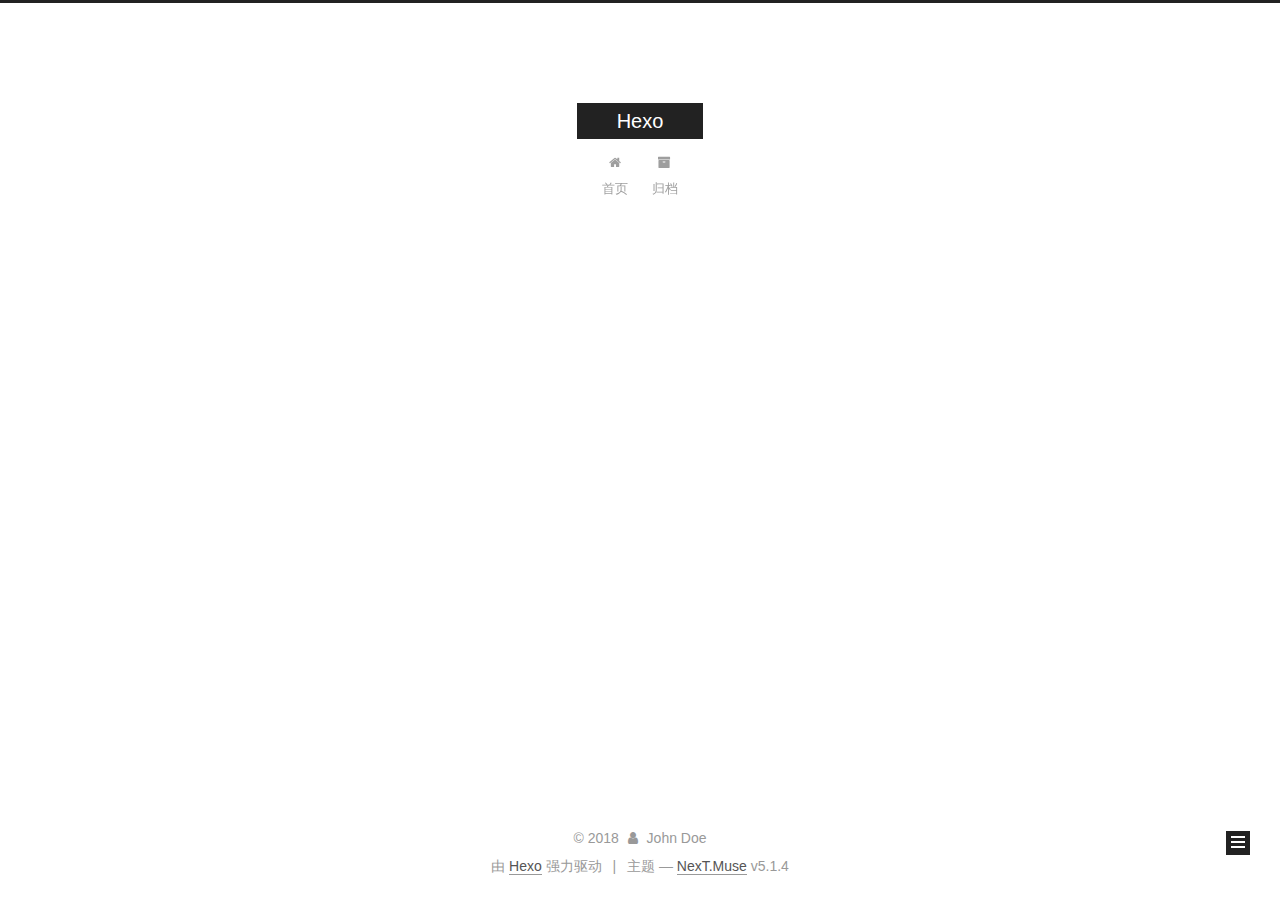
==== commit 779bd26b: "Site updated: 2018-10-31 22:18:25" ====
--- a/archives/index.html
+++ b/archives/index.html
@@ -5,7 +5,7 @@
   
 
 
-<html class="theme-next muse use-motion" lang="">
+<html class="theme-next muse use-motion" lang="zh-Hans">
 <head><meta name="generator" content="Hexo 3.8.0">
   <meta charset="UTF-8">
 <meta http-equiv="X-UA-Compatible" content="IE=edge">
@@ -83,7 +83,7 @@
 <meta property="og:title" content="Hexo">
 <meta property="og:url" content="http://yoursite.com/archives/index.html">
 <meta property="og:site_name" content="Hexo">
-<meta property="og:locale" content="default">
+<meta property="og:locale" content="zh-Hans">
 <meta name="twitter:card" content="summary">
 <meta name="twitter:title" content="Hexo">
 
@@ -101,7 +101,7 @@
     motion: {"enable":true,"async":false,"transition":{"post_block":"fadeIn","post_header":"slideDownIn","post_body":"slideDownIn","coll_header":"slideLeftIn","sidebar":"slideUpIn"}},
     duoshuo: {
       userId: '0',
-      author: 'Author'
+      author: '博主'
     },
     algolia: {
       applicationID: '',
@@ -121,7 +121,7 @@
 
 
 
-  <title>Archive | Hexo</title>
+  <title>归档 | Hexo</title>
   
 
 
@@ -133,7 +133,7 @@
 
 </head>
 
-<body itemscope="" itemtype="http://schema.org/WebPage" lang="default">
+<body itemscope="" itemtype="http://schema.org/WebPage" lang="zh-Hans">
 
   
   
@@ -181,7 +181,7 @@
             
               <i class="menu-item-icon fa fa-fw fa-home"></i> <br>
             
-            Home
+            首页
           </a>
         </li>
       
@@ -191,7 +191,7 @@
             
               <i class="menu-item-icon fa fa-fw fa-archive"></i> <br>
             
-            Archives
+            归档
           </a>
         </li>
       
@@ -227,7 +227,7 @@
         
           
         
-        Um..! 1 post. Keep on posting.
+        嗯..! 目前共计 1 篇日志。 继续努力。
       </span>
 
       
@@ -324,7 +324,7 @@
                 <a href="/archives/">
               
                   <span class="site-state-item-count">1</span>
-                  <span class="site-state-item-name">posts</span>
+                  <span class="site-state-item-name">日志</span>
                 </a>
               </div>
             
@@ -374,7 +374,7 @@
 </div>
 
 
-  <div class="powered-by">Powered by <a class="theme-link" target="_blank" href="https://hexo.io">Hexo</a></div>
+  <div class="powered-by">由 <a class="theme-link" target="_blank" href="https://hexo.io">Hexo</a> 强力驱动</div>
 
 
 
@@ -382,7 +382,7 @@
 
 
 
-  <div class="theme-info">Theme &mdash; <a class="theme-link" target="_blank" href="https://github.com/iissnan/hexo-theme-next">NexT.Muse</a> v5.1.4</div>
+  <div class="theme-info">主题 &mdash; <a class="theme-link" target="_blank" href="https://github.com/iissnan/hexo-theme-next">NexT.Muse</a> v5.1.4</div>
 
 
 
--- a/css/main.css
+++ b/css/main.css
@@ -1822,7 +1822,7 @@
   width: 4px;
   height: 4px;
   border-radius: 50%;
-  background: #0a671b;
+  background: #dbff7c;
 }
 .links-of-blogroll {
   font-size: 13px;
@@ -2626,7 +2626,7 @@
     padding: 0;
     background: #fff;
     border-bottom: 1px solid #ddd;
-    z-index: 1030;
+    z-index: 1050;
   }
 }
 @media (max-width: 767px) {
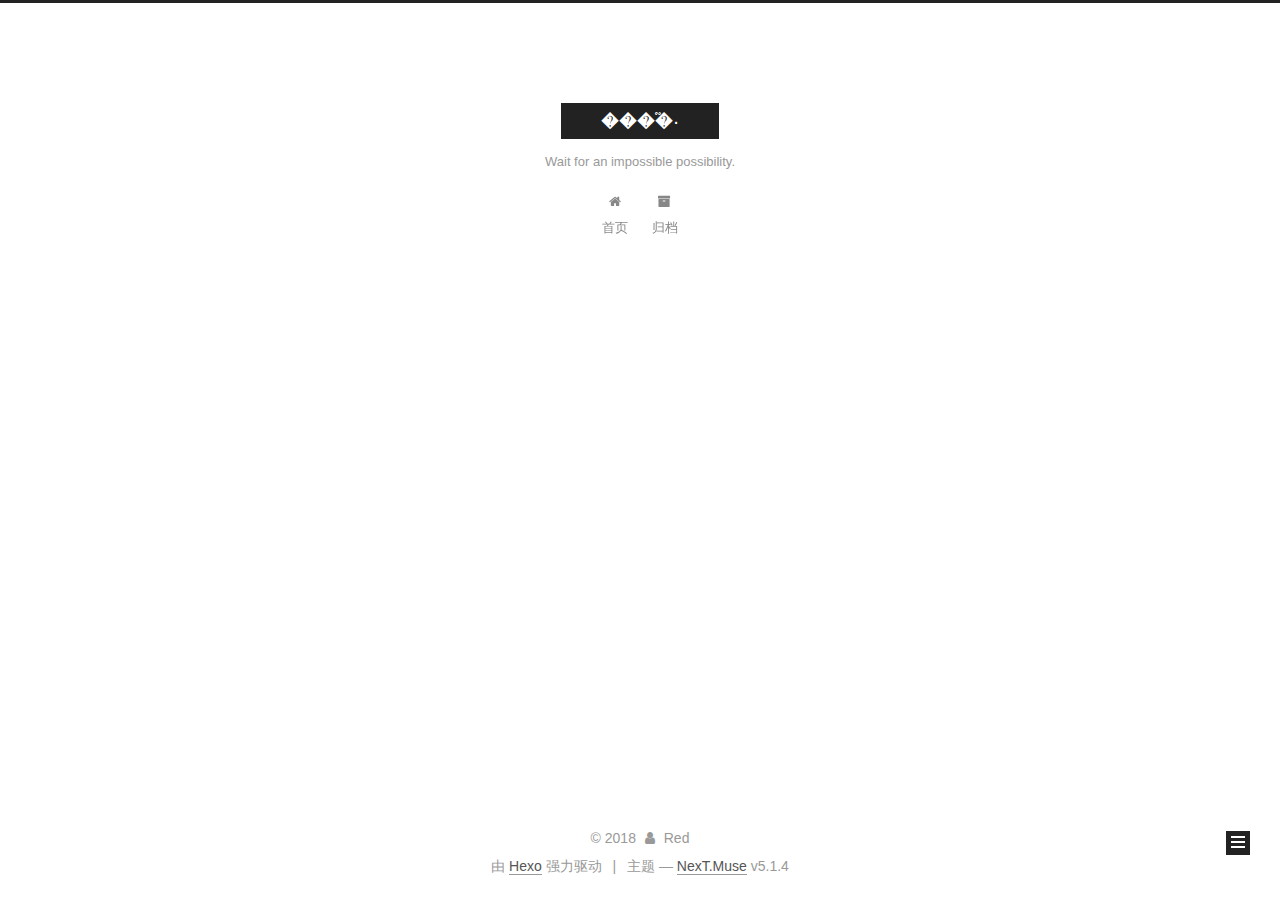
==== commit 399ffaa5: "Site updated: 2018-11-04 21:44:04" ====
--- a/archives/index.html
+++ b/archives/index.html
@@ -79,13 +79,16 @@
 
 
 
+<meta name="description" content="����һ������Hexo��Ĳ���">
 <meta property="og:type" content="website">
-<meta property="og:title" content="Hexo">
+<meta property="og:title" content="����֮·">
 <meta property="og:url" content="http://yoursite.com/archives/index.html">
-<meta property="og:site_name" content="Hexo">
+<meta property="og:site_name" content="����֮·">
+<meta property="og:description" content="����һ������Hexo��Ĳ���">
 <meta property="og:locale" content="zh-Hans">
 <meta name="twitter:card" content="summary">
-<meta name="twitter:title" content="Hexo">
+<meta name="twitter:title" content="����֮·">
+<meta name="twitter:description" content="����һ������Hexo��Ĳ���">
 
 
 
@@ -121,7 +124,7 @@
 
 
 
-  <title>归档 | Hexo</title>
+  <title>归档 | ����֮·</title>
   
 
 
@@ -151,12 +154,12 @@
     <div class="custom-logo-site-title">
       <a href="/" class="brand" rel="start">
         <span class="logo-line-before"><i></i></span>
-        <span class="site-title">Hexo</span>
+        <span class="site-title">����֮·</span>
         <span class="logo-line-after"><i></i></span>
       </a>
     </div>
       
-        <p class="site-subtitle"></p>
+        <p class="site-subtitle">Wait for an impossible possibility.</p>
       
   </div>
 
@@ -312,8 +315,8 @@
         <div class="site-overview">
           <div class="site-author motion-element" itemprop="author" itemscope="" itemtype="http://schema.org/Person">
             
-              <p class="site-author-name" itemprop="name">John Doe</p>
-              <p class="site-description motion-element" itemprop="description"></p>
+              <p class="site-author-name" itemprop="name">Red</p>
+              <p class="site-description motion-element" itemprop="description">����һ������Hexo��Ĳ���</p>
           </div>
 
           <nav class="site-state motion-element">
@@ -368,7 +371,7 @@
   <span class="with-love">
     <i class="fa fa-user"></i>
   </span>
-  <span class="author" itemprop="copyrightHolder">John Doe</span>
+  <span class="author" itemprop="copyrightHolder">Red</span>
 
   
 </div>
--- a/css/main.css
+++ b/css/main.css
@@ -1822,7 +1822,7 @@
   width: 4px;
   height: 4px;
   border-radius: 50%;
-  background: #dbff7c;
+  background: #16ff17;
 }
 .links-of-blogroll {
   font-size: 13px;
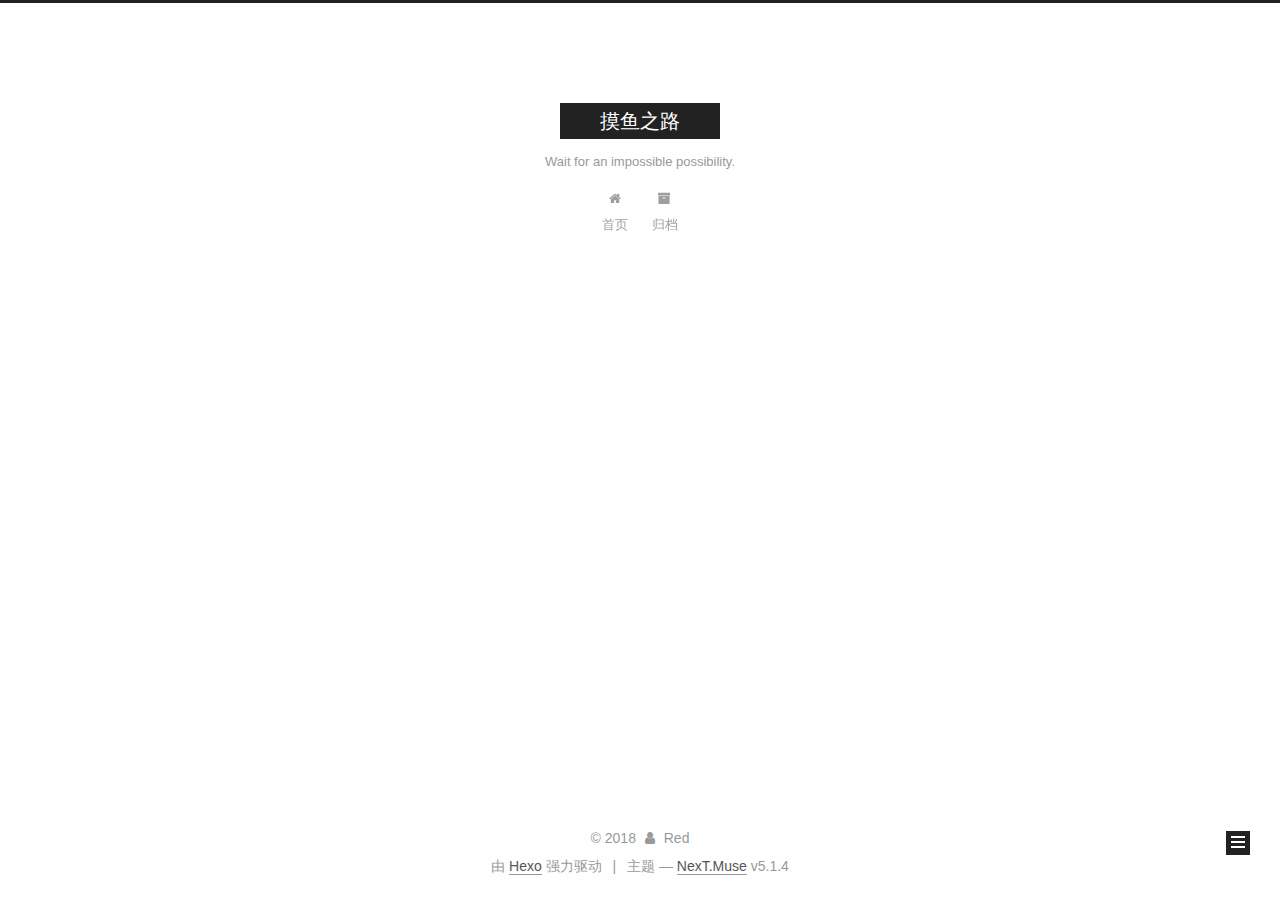
==== commit d13d1c50: "Site updated: 2018-11-04 21:58:49" ====
--- a/archives/index.html
+++ b/archives/index.html
@@ -79,16 +79,16 @@
 
 
 
-<meta name="description" content="����һ������Hexo��Ĳ���">
+<meta name="description" content="这是一个利用Hexo搭建的博客">
 <meta property="og:type" content="website">
-<meta property="og:title" content="����֮·">
+<meta property="og:title" content="摸鱼之路">
 <meta property="og:url" content="http://yoursite.com/archives/index.html">
-<meta property="og:site_name" content="����֮·">
-<meta property="og:description" content="����һ������Hexo��Ĳ���">
+<meta property="og:site_name" content="摸鱼之路">
+<meta property="og:description" content="这是一个利用Hexo搭建的博客">
 <meta property="og:locale" content="zh-Hans">
 <meta name="twitter:card" content="summary">
-<meta name="twitter:title" content="����֮·">
-<meta name="twitter:description" content="����һ������Hexo��Ĳ���">
+<meta name="twitter:title" content="摸鱼之路">
+<meta name="twitter:description" content="这是一个利用Hexo搭建的博客">
 
 
 
@@ -124,7 +124,7 @@
 
 
 
-  <title>归档 | ����֮·</title>
+  <title>归档 | 摸鱼之路</title>
   
 
 
@@ -154,7 +154,7 @@
     <div class="custom-logo-site-title">
       <a href="/" class="brand" rel="start">
         <span class="logo-line-before"><i></i></span>
-        <span class="site-title">����֮·</span>
+        <span class="site-title">摸鱼之路</span>
         <span class="logo-line-after"><i></i></span>
       </a>
     </div>
@@ -316,7 +316,7 @@
           <div class="site-author motion-element" itemprop="author" itemscope="" itemtype="http://schema.org/Person">
             
               <p class="site-author-name" itemprop="name">Red</p>
-              <p class="site-description motion-element" itemprop="description">����һ������Hexo��Ĳ���</p>
+              <p class="site-description motion-element" itemprop="description">这是一个利用Hexo搭建的博客</p>
           </div>
 
           <nav class="site-state motion-element">
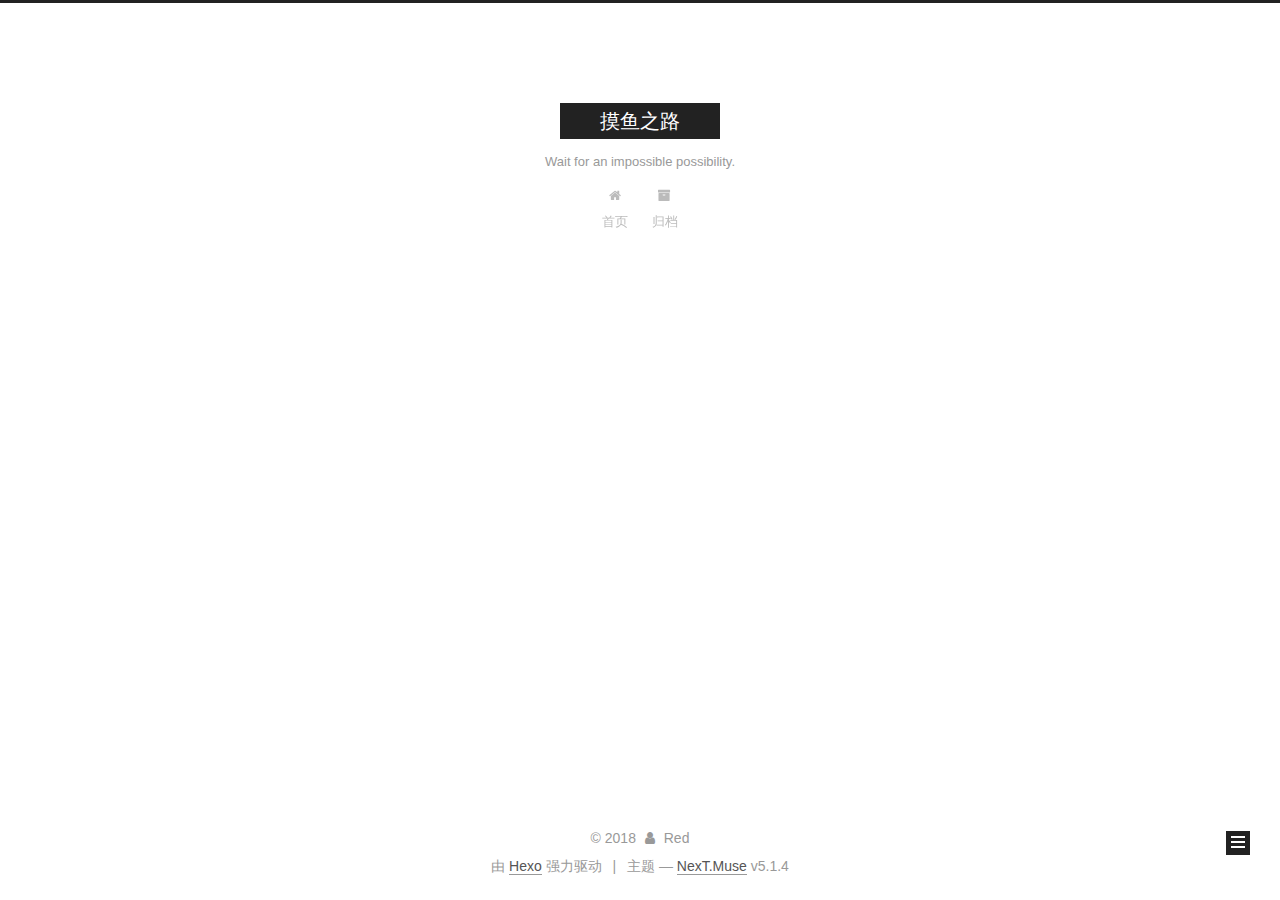
==== commit e3b840a5: "Site updated: 2018-11-14 20:52:54" ====
--- a/archives/index.html
+++ b/archives/index.html
@@ -230,7 +230,7 @@
         
           
         
-        嗯..! 目前共计 1 篇日志。 继续努力。
+        嗯..! 目前共计 2 篇日志。 继续努力。
       </span>
 
       
@@ -254,17 +254,52 @@
 
       <h2 class="post-title">
         
-            <a class="post-title-link" href="/2018/10/31/hello-world/" itemprop="url">
+            <a class="post-title-link" href="/2018/11/14/c/" itemprop="url">
               
-                <span itemprop="name">Hello World</span>
+                <span itemprop="name">title</span>
               
             </a>
         
       </h2>
 
       <div class="post-meta">
-        <time class="post-time" itemprop="dateCreated" datetime="2018-10-31T20:22:15+08:00" content="2018-10-31">
-          10-31
+        <time class="post-time" itemprop="dateCreated" datetime="2018-11-14T20:36:51+08:00" content="2018-11-14">
+          11-14
+        </time>
+      </div>
+
+    </header>
+  </article>
+
+
+
+      
+
+        
+        
+        
+
+        
+        
+
+        
+
+  <article class="post post-type-normal" itemscope="" itemtype="http://schema.org/Article">
+    <header class="post-header">
+
+      <h2 class="post-title">
+        
+            <a class="post-title-link" href="/2018/11/14/闲谈c语言/" itemprop="url">
+              
+                <span itemprop="name">title</span>
+              
+            </a>
+        
+      </h2>
+
+      <div class="post-meta">
+        <time class="post-time" itemprop="dateCreated" datetime="2018-11-14T20:36:51+08:00" content="2018-11-14">
+          11-14
         </time>
       </div>
 
@@ -326,7 +361,7 @@
               
                 <a href="/archives/">
               
-                  <span class="site-state-item-count">1</span>
+                  <span class="site-state-item-count">2</span>
                   <span class="site-state-item-name">日志</span>
                 </a>
               </div>
--- a/css/main.css
+++ b/css/main.css
@@ -1822,7 +1822,7 @@
   width: 4px;
   height: 4px;
   border-radius: 50%;
-  background: #16ff17;
+  background: #3296ed;
 }
 .links-of-blogroll {
   font-size: 13px;
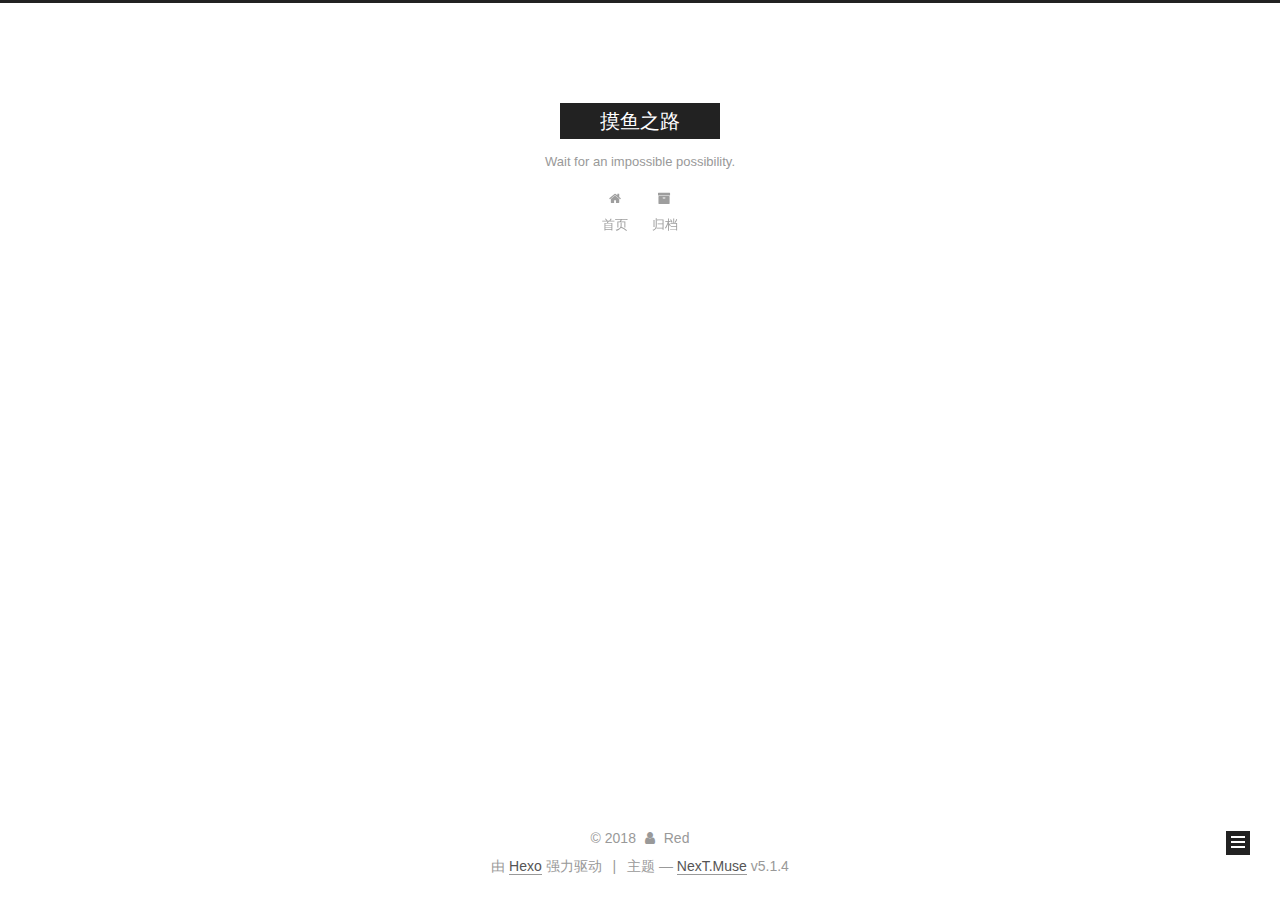
==== commit cea9bedf: "Site updated: 2018-11-14 20:54:36" ====
--- a/archives/index.html
+++ b/archives/index.html
@@ -230,7 +230,7 @@
         
           
         
-        嗯..! 目前共计 2 篇日志。 继续努力。
+        嗯..! 目前共计 1 篇日志。 继续努力。
       </span>
 
       
@@ -244,41 +244,6 @@
           <div class="collection-title">
             <h1 class="archive-year" id="archive-year-2018">2018</h1>
           </div>
-        
-        
-
-        
-
-  <article class="post post-type-normal" itemscope="" itemtype="http://schema.org/Article">
-    <header class="post-header">
-
-      <h2 class="post-title">
-        
-            <a class="post-title-link" href="/2018/11/14/c/" itemprop="url">
-              
-                <span itemprop="name">title</span>
-              
-            </a>
-        
-      </h2>
-
-      <div class="post-meta">
-        <time class="post-time" itemprop="dateCreated" datetime="2018-11-14T20:36:51+08:00" content="2018-11-14">
-          11-14
-        </time>
-      </div>
-
-    </header>
-  </article>
-
-
-
-      
-
-        
-        
-        
-
         
         
 
@@ -361,7 +326,7 @@
               
                 <a href="/archives/">
               
-                  <span class="site-state-item-count">2</span>
+                  <span class="site-state-item-count">1</span>
                   <span class="site-state-item-name">日志</span>
                 </a>
               </div>
--- a/css/main.css
+++ b/css/main.css
@@ -1822,7 +1822,7 @@
   width: 4px;
   height: 4px;
   border-radius: 50%;
-  background: #3296ed;
+  background: #9e81fe;
 }
 .links-of-blogroll {
   font-size: 13px;
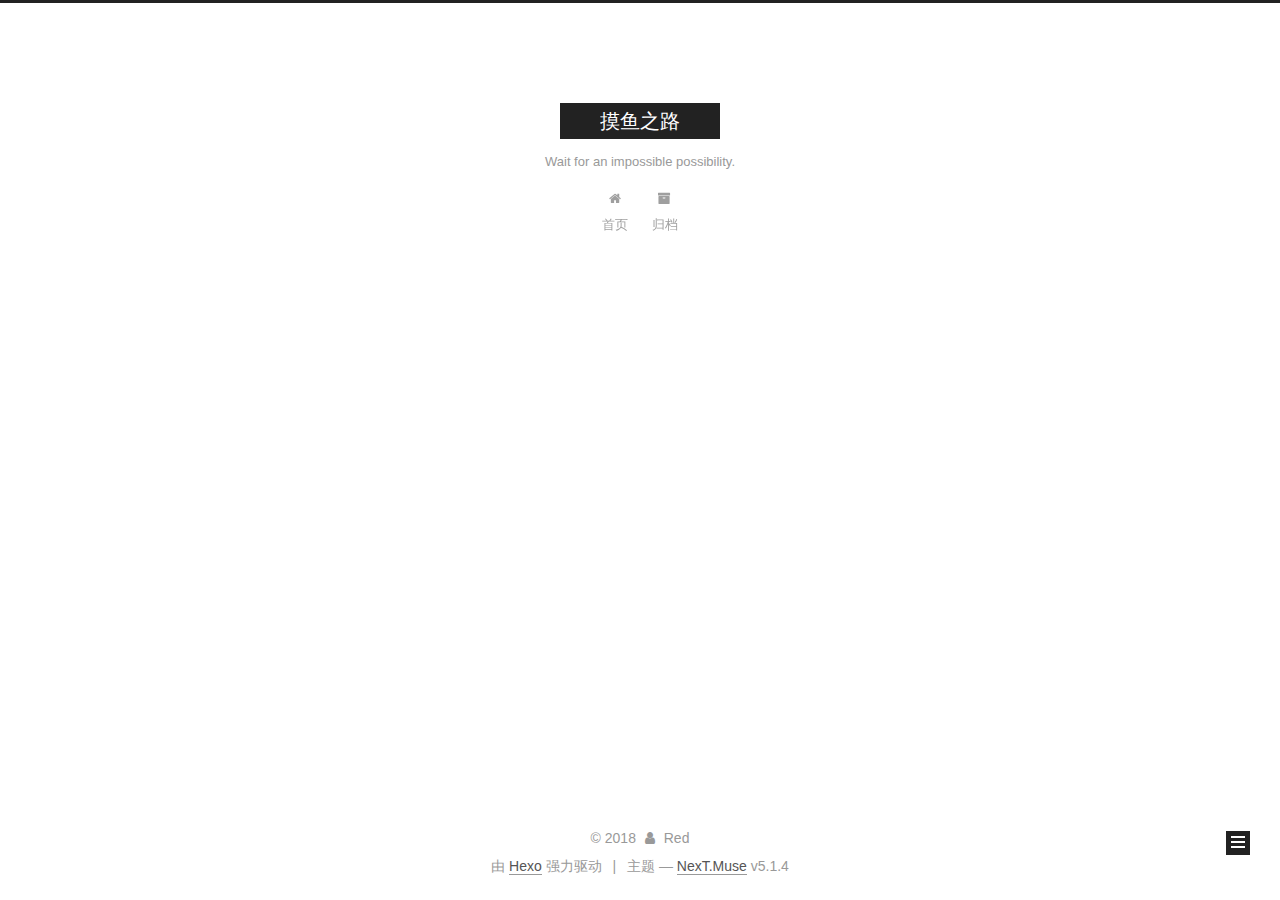
==== commit 1992165f: "Site updated: 2018-11-14 20:58:40" ====
--- a/archives/index.html
+++ b/archives/index.html
@@ -256,14 +256,14 @@
         
             <a class="post-title-link" href="/2018/11/14/闲谈c语言/" itemprop="url">
               
-                <span itemprop="name">title</span>
+                <span itemprop="name">闲谈c语言</span>
               
             </a>
         
       </h2>
 
       <div class="post-meta">
-        <time class="post-time" itemprop="dateCreated" datetime="2018-11-14T20:36:51+08:00" content="2018-11-14">
+        <time class="post-time" itemprop="dateCreated" datetime="2018-11-14T20:56:45+08:00" content="2018-11-14">
           11-14
         </time>
       </div>
--- a/css/main.css
+++ b/css/main.css
@@ -1822,7 +1822,7 @@
   width: 4px;
   height: 4px;
   border-radius: 50%;
-  background: #9e81fe;
+  background: #743df6;
 }
 .links-of-blogroll {
   font-size: 13px;
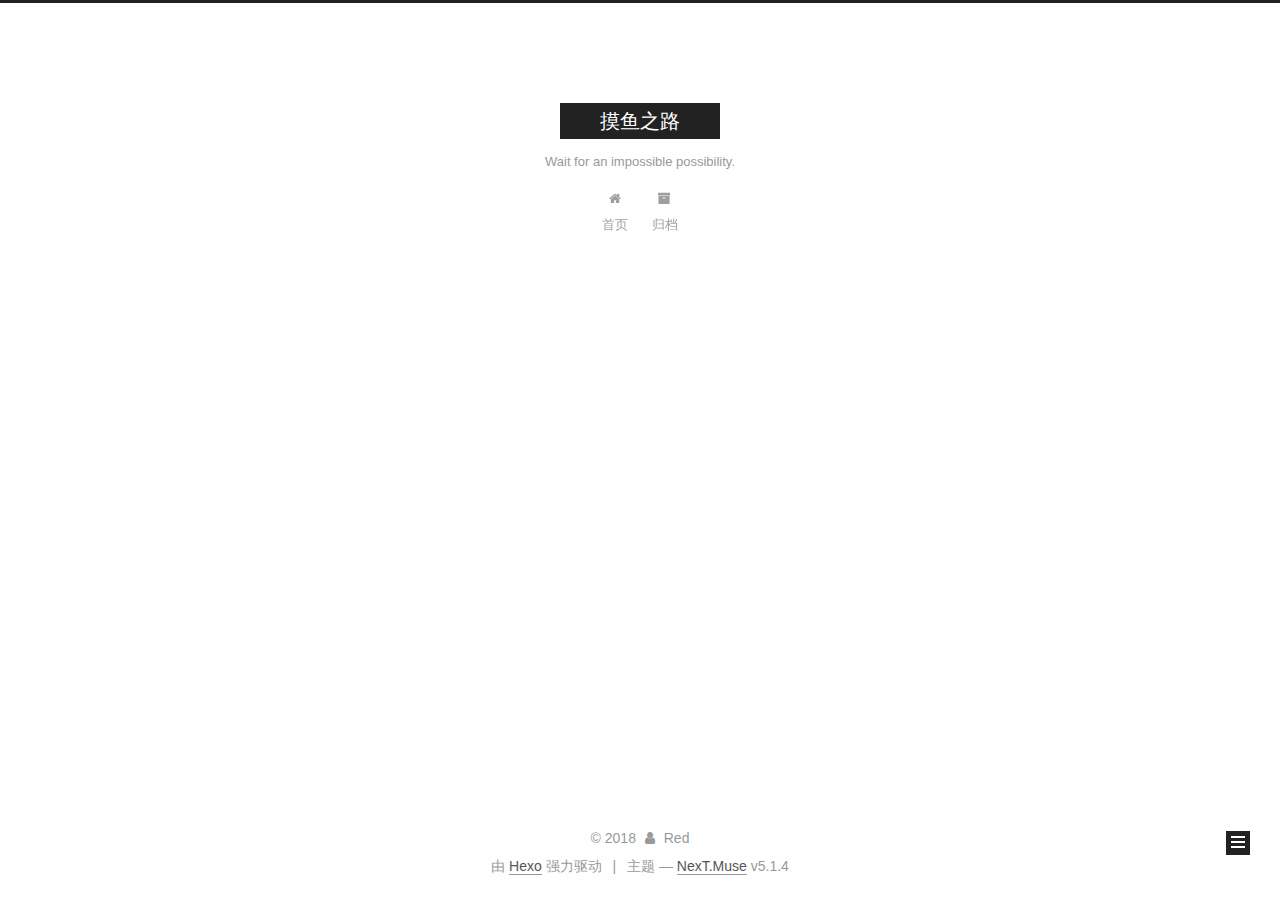
==== commit 6df7a711: "Site updated: 2018-11-14 22:18:50" ====
--- a/archives/index.html
+++ b/archives/index.html
@@ -230,7 +230,7 @@
         
           
         
-        嗯..! 目前共计 1 篇日志。 继续努力。
+        嗯..! 目前共计 2 篇日志。 继续努力。
       </span>
 
       
@@ -244,6 +244,41 @@
           <div class="collection-title">
             <h1 class="archive-year" id="archive-year-2018">2018</h1>
           </div>
+        
+        
+
+        
+
+  <article class="post post-type-normal" itemscope="" itemtype="http://schema.org/Article">
+    <header class="post-header">
+
+      <h2 class="post-title">
+        
+            <a class="post-title-link" href="/2018/11/14/初识Python/" itemprop="url">
+              
+                <span itemprop="name">初识Python</span>
+              
+            </a>
+        
+      </h2>
+
+      <div class="post-meta">
+        <time class="post-time" itemprop="dateCreated" datetime="2018-11-14T21:06:45+08:00" content="2018-11-14">
+          11-14
+        </time>
+      </div>
+
+    </header>
+  </article>
+
+
+
+      
+
+        
+        
+        
+
         
         
 
@@ -326,7 +361,7 @@
               
                 <a href="/archives/">
               
-                  <span class="site-state-item-count">1</span>
+                  <span class="site-state-item-count">2</span>
                   <span class="site-state-item-name">日志</span>
                 </a>
               </div>
--- a/css/main.css
+++ b/css/main.css
@@ -1822,7 +1822,7 @@
   width: 4px;
   height: 4px;
   border-radius: 50%;
-  background: #743df6;
+  background: #06c45c;
 }
 .links-of-blogroll {
   font-size: 13px;
